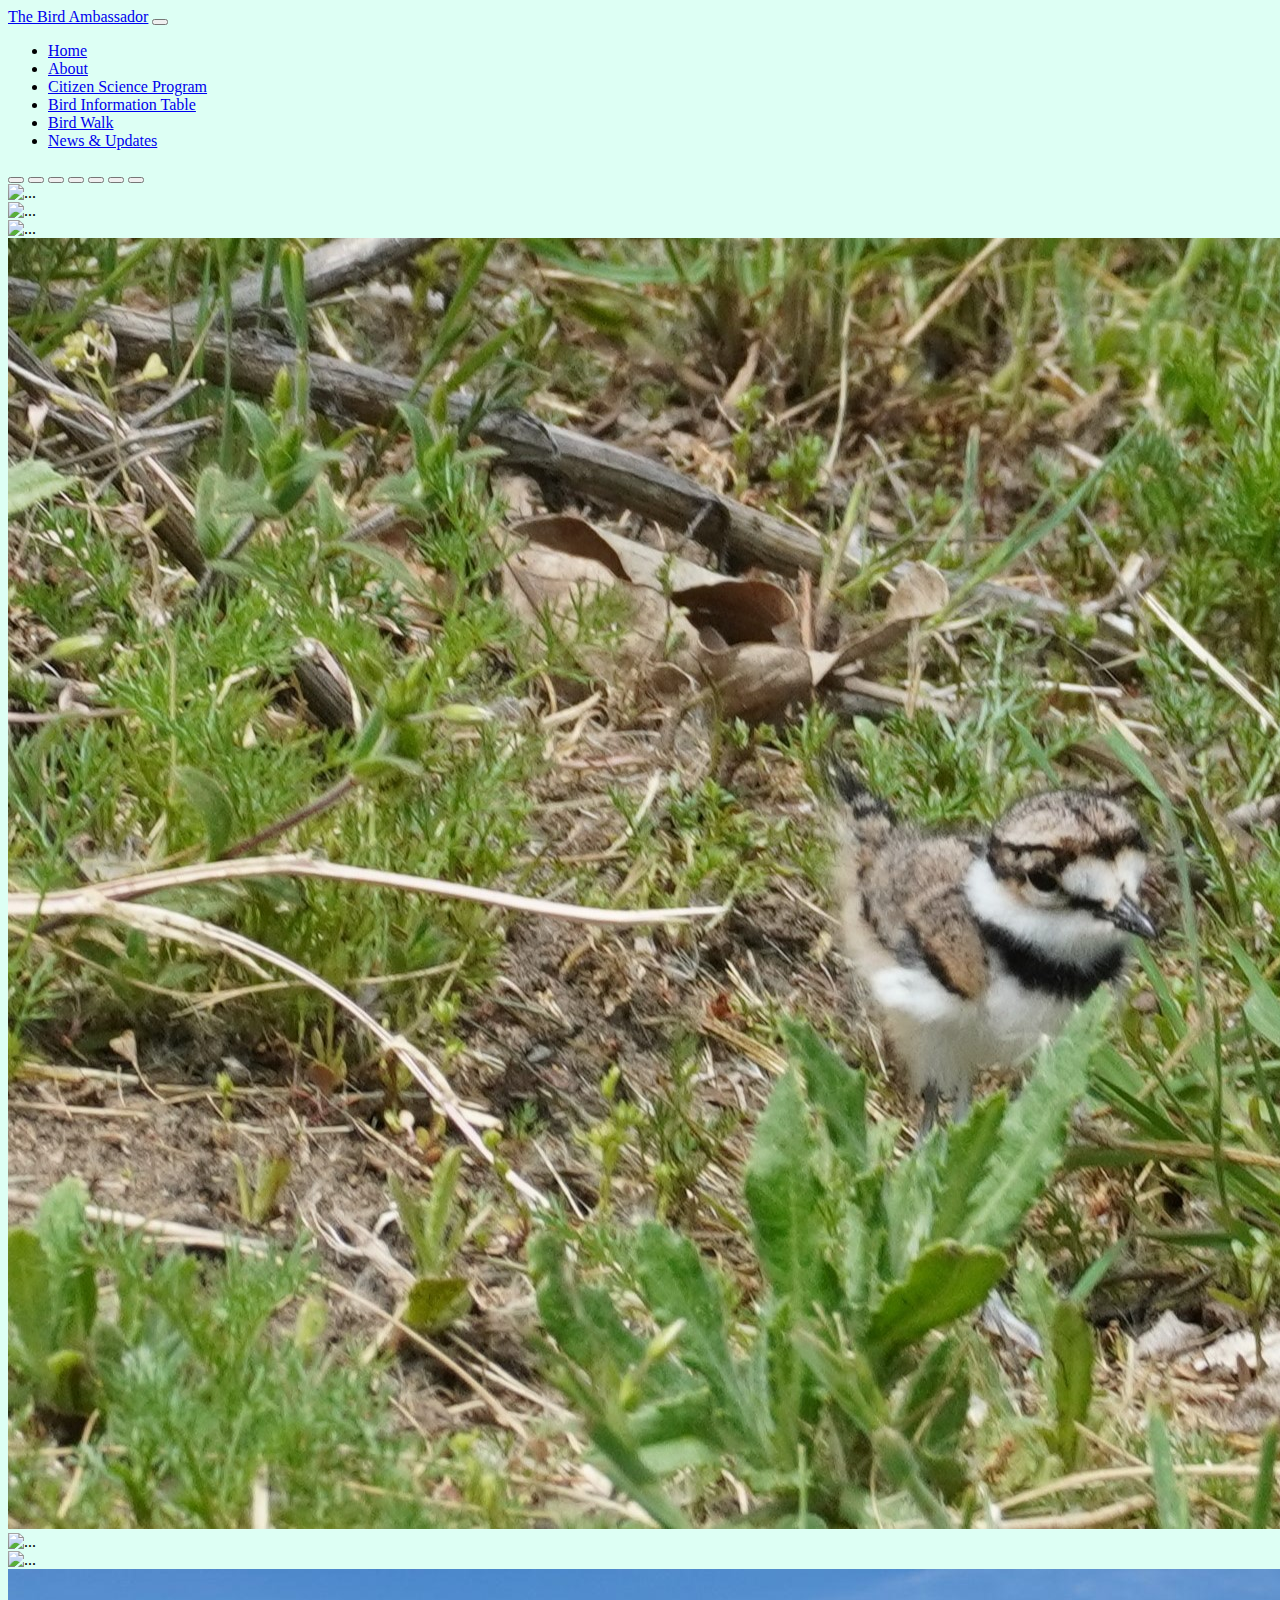
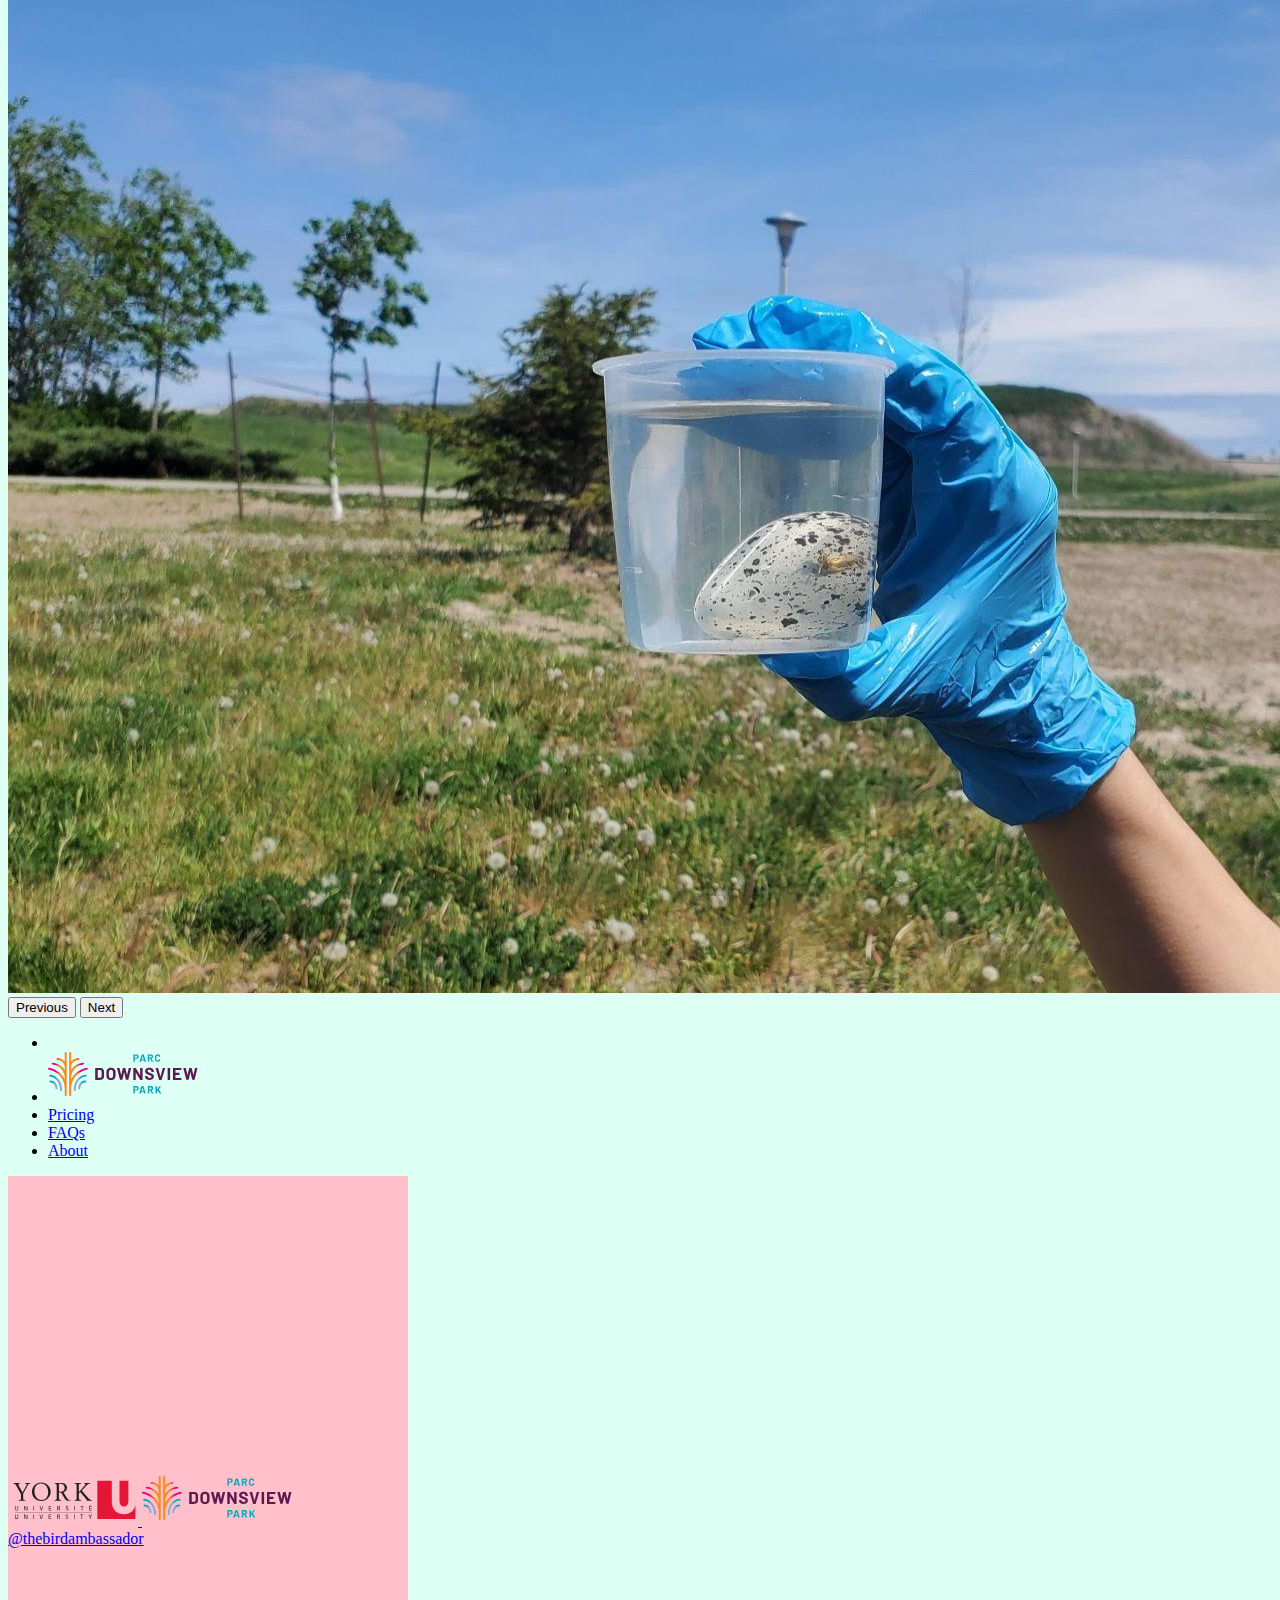
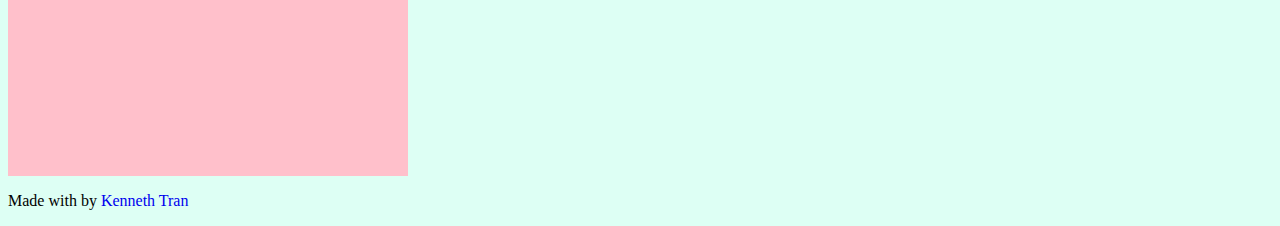
==== index.html @ c9426b11 "Center instagram link in footer" ====
<!DOCTYPE html>
<html lang="en">
  <head>
    <meta charset="UTF-8" />
    <meta http-equiv="X-UA-Compatible" content="IE=edge" />
    <meta name="viewport" content="width=device-width, initial-scale=1.0" />
    <title>Bird Ambassador</title>

    <!-- Bootstrap CSS only -->
    <link
      href="https://cdn.jsdelivr.net/npm/bootstrap@5.2.0/dist/css/bootstrap.min.css"
      rel="stylesheet"
      integrity="sha384-gH2yIJqKdNHPEq0n4Mqa/HGKIhSkIHeL5AyhkYV8i59U5AR6csBvApHHNl/vI1Bx"
      crossorigin="anonymous"
    />

    <!-- Font Awesome Icons -->
    <link
      rel="stylesheet"
      href="https://cdnjs.cloudflare.com/ajax/libs/font-awesome/6.1.2/css/all.min.css"
      integrity="sha512-1sCRPdkRXhBV2PBLUdRb4tMg1w2YPf37qatUFeS7zlBy7jJI8Lf4VHwWfZZfpXtYSLy85pkm9GaYVYMfw5BC1A=="
      crossorigin="anonymous"
      referrerpolicy="no-referrer"
    />

    <!-- CSS -->
    <link rel="stylesheet" href="styles.css" />
  </head>
  <body>
    <!------------>
    <!-- Navbar -->
    <!------------>
    <header class="header-container">
      <nav class="navbar navbar-expand-lg bg-light">
        <div class="container-fluid">
          <a class="navbar-brand" href="#">The Bird Ambassador</a>
          <button
            class="navbar-toggler"
            type="button"
            data-bs-toggle="collapse"
            data-bs-target="#navbarNav"
            aria-controls="navbarNav"
            aria-expanded="false"
            aria-label="Toggle navigation"
          >
            <span class="navbar-toggler-icon"></span>
          </button>
          <div class="collapse navbar-collapse" id="navbarNav">
            <ul class="navbar-nav">
              <li class="nav-item">
                <a class="nav-link active" aria-current="page" href="#">Home</a>
              </li>
              <li class="nav-item">
                <a class="nav-link" href="#">About</a>
              </li>
              <li class="nav-item">
                <a class="nav-link" href="#">Citizen Science Program</a>
              </li>
              <li class="nav-item">
                <a class="nav-link" href="#">Bird Information Table</a>
              </li>
              <li class="nav-item">
                <a class="nav-link" href="#">Bird Walk</a>
              </li>
              <li class="nav-item">
                <a class="nav-link" href="#">News & Updates</a>
              </li>
            </ul>
          </div>
        </div>
      </nav>
    </header>

    <!-------------->
    <!-- Carousel -->
    <!-------------->
    <div class="container carousel-container">
      <div id="carouselIndicators" class="carousel slide" data-bs-ride="true">
        <!-- Carousel Indicators -->
        <div class="carousel-indicators">
          <button
            type="button"
            data-bs-target="#carouselIndicators"
            data-bs-slide-to="0"
            class="active"
            aria-current="true"
            aria-label="Slide 1"
          ></button>
          <button
            type="button"
            data-bs-target="#carouselIndicators"
            data-bs-slide-to="1"
            aria-label="Slide 2"
          ></button>
          <button
            type="button"
            data-bs-target="#carouselIndicators"
            data-bs-slide-to="2"
            aria-label="Slide 3"
          ></button>
          <button
            type="button"
            data-bs-target="#carouselIndicators"
            data-bs-slide-to="3"
            aria-label="Slide 4"
          ></button>
          <button
            type="button"
            data-bs-target="#carouselIndicators"
            data-bs-slide-to="4"
            aria-label="Slide 5"
          ></button>
          <button
            type="button"
            data-bs-target="#carouselIndicators"
            data-bs-slide-to="5"
            aria-label="Slide 6"
          ></button>
          <button
            type="button"
            data-bs-target="#carouselIndicators"
            data-bs-slide-to="6"
            aria-label="Slide 7"
          ></button>
        </div>

        <div class="container carousel-inner">
          <!-- First item & active item on page load -->
          <div class="carousel-item active">
            <img
              src="imgs/killdeer_defending_nest_2.JPG"
              class="d-block w-100"
              alt="..."
            />
          </div>

          <!-- Other carousel items -->
          <div class="carousel-item">
            <img
              src="imgs/killdeer_close_up.JPG"
              class="d-block w-100"
              alt="..."
            />
          </div>

          <div class="carousel-item">
            <img
              src="imgs/killdeer_incubating_in_nest.JPG"
              class="d-block w-100"
              alt="..."
            />
          </div>

          <div class="carousel-item">
            <img
              src="imgs/killdeer_chick.JPG"
              class="d-block w-100"
              alt="..."
            />
          </div>

          <div class="carousel-item">
            <img
              src="imgs/killdeer_nest_four_eggs.JPG"
              class="d-block w-100"
              alt="..."
            />
          </div>

          <div class="carousel-item">
            <img
              src="imgs/killdeer_nest_three_eggs.JPG"
              class="d-block w-100"
              alt="..."
            />
          </div>

          <div class="carousel-item">
            <img
              src="imgs/killdeer_egg_float.JPG"
              class="d-block w-100"
              alt="..."
            />
          </div>
        </div>

        <!-- Button for previous item in carousel -->
        <button
          class="carousel-control-prev"
          type="button"
          data-bs-target="#carouselIndicators"
          data-bs-slide="prev"
        >
          <span class="carousel-control-prev-icon" aria-hidden="true"></span>
          <span class="visually-hidden">Previous</span>
        </button>

        <!-- Button for previous item in carousel -->
        <button
          class="carousel-control-next"
          type="button"
          data-bs-target="#carouselIndicators"
          data-bs-slide="next"
        >
          <span class="carousel-control-next-icon" aria-hidden="true"></span>
          <span class="visually-hidden">Next</span>
        </button>
      </div>
    </div>

    <!------------>
    <!-- Footer -->
    <!------------>
    <footer class="py-3 my-4">
      <div class="row">
        <ul class="nav justify-content-center border-bottom pb-3 mb-3">
          <li class="nav-item">
            <a href="#" class="nav-link px-2 text-muted"
              ><i class="fa-brands fa-instagram"></i
            ></a>
          </li>
          <li class="nav-item">
            <a href="#" class="nav-link px-2 text-muted">
              <img src="imgs/downsview_park_logo.svg" alt="" />
            </a>
          </li>
          <li class="nav-item">
            <a href="#" class="nav-link px-2 text-muted">Pricing</a>
          </li>
          <li class="nav-item">
            <a href="#" class="nav-link px-2 text-muted">FAQs</a>
          </li>
          <li class="nav-item">
            <a href="#" class="nav-link px-2 text-muted">About</a>
          </li>
        </ul>
      </div>

      <div class="row justify-content-around py-3 my-4">
        <!-- Contact Form -->
        <div style="height: 300px; width: 400px; background-color: pink"></div>

        <!-- Footer Information -->
        <div style="height: 300px; width: 400px; background-color: pink">
          <!-- Logos -->
          <div class="row justify-content-around py-2 my-2">
            <!-- York University logo -->
            <a href="#" class="york-logo text-muted">
              <img src="imgs/Logo_York_University.svg" alt="" />
            </a>

            <!-- Downsview Park logo -->
            <a href="#" class="downsview-park-logo text-muted">
              <img src="imgs/downsview_park_logo.svg" alt="" />
            </a>
          </div>

          <!-- Instagram information -->
          <div class="row">
            <div class="text-center">
              <a href="#" class="text-muted"
                ><i class="fa-brands fa-instagram"></i> @thebirdambassador</a
              >
            </div>
          </div>
        </div>
      </div>
      <!-- Made by information in footer -->
      <div class="row justify-content-center py-3 my-4">
        <p class="text-center text-muted">
          Made with <i class="fa-solid fa-heart"></i> by
          <a class="made-by text-muted" href="https://github.com/tran-kenneth"
            ><i class="fa-brands fa-github"></i> Kenneth Tran</a
          >
        </p>
      </div>
    </footer>

    <!--------------------------------------------->
    <!-- Bootstrap JavaScript Bundle with Popper -->
    <!--------------------------------------------->
    <script
      src="https://cdn.jsdelivr.net/npm/bootstrap@5.2.0/dist/js/bootstrap.bundle.min.js"
      integrity="sha384-A3rJD856KowSb7dwlZdYEkO39Gagi7vIsF0jrRAoQmDKKtQBHUuLZ9AsSv4jD4Xa"
      crossorigin="anonymous"
    ></script>
  </body>
</html>
---- styles.css ----
/*.carousel-container {
  width: 900px;
}*/

/*.carousel-item {
  width: 900px;
  height: 600px;
}*/

body {
  background-color: rgb(221, 255, 244);
}
.york-logo {
  width: 150px;
}

.downsview-park-logo {
  width: 170px;
}

.made-by {
  text-decoration: none;
}
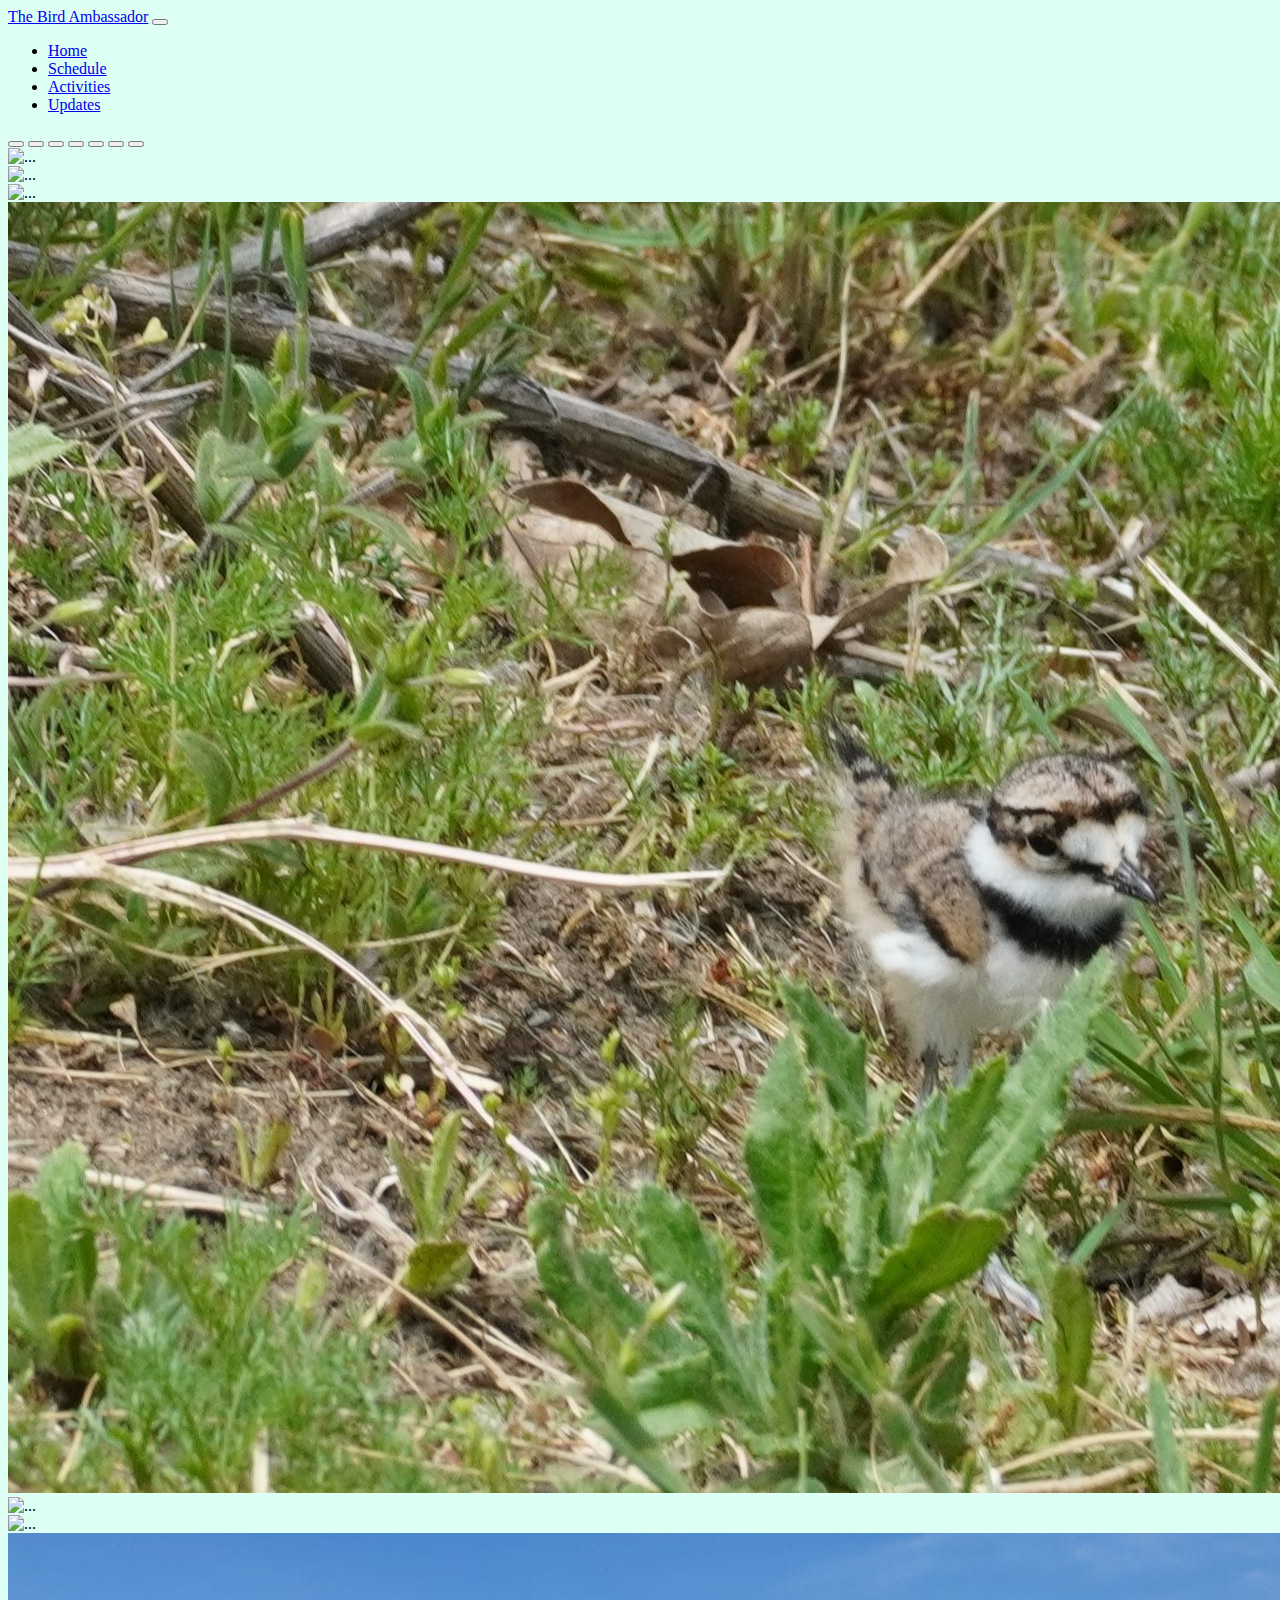
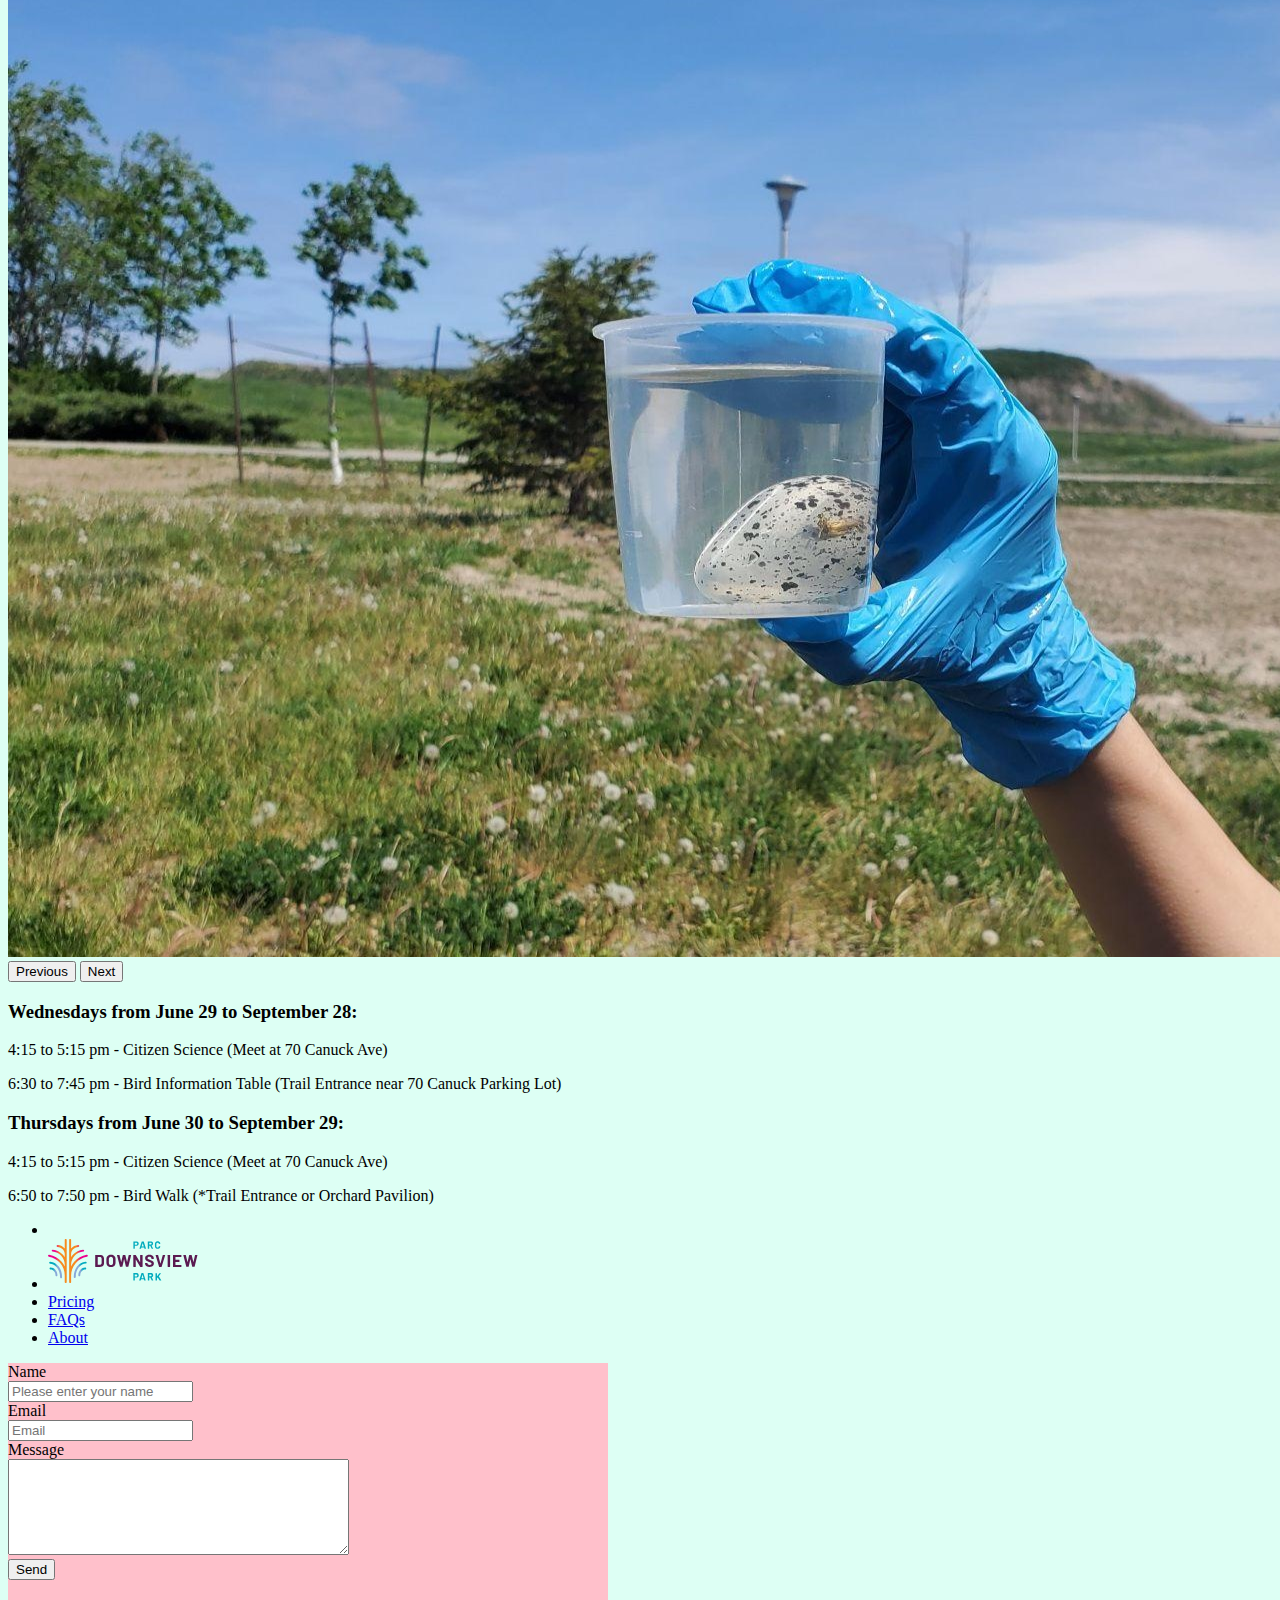
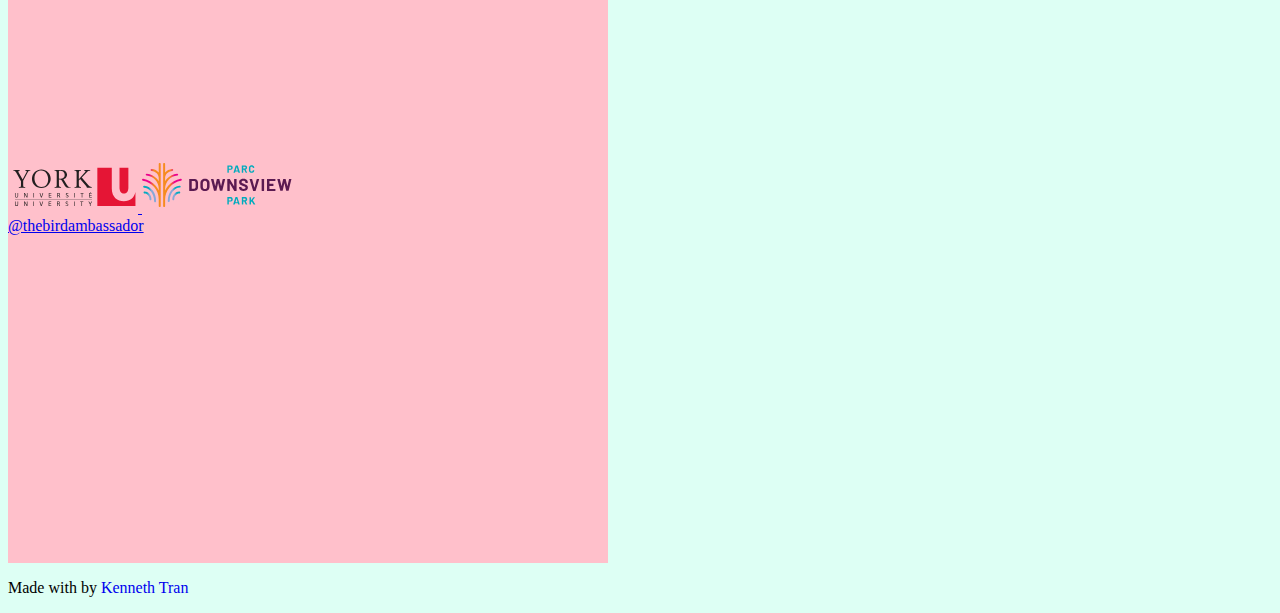
==== commit 8d0e5dcc: "Add schedule section content" ====
--- a/index.html
+++ b/index.html
@@ -26,7 +26,7 @@
     <!-- CSS -->
     <link rel="stylesheet" href="styles.css" />
   </head>
-  <body>
+  <body class="container-fluid">
     <!------------>
     <!-- Navbar -->
     <!------------>
@@ -51,19 +51,13 @@
                 <a class="nav-link active" aria-current="page" href="#">Home</a>
               </li>
               <li class="nav-item">
-                <a class="nav-link" href="#">About</a>
+                <a class="nav-link" href="#">Schedule</a>
               </li>
               <li class="nav-item">
-                <a class="nav-link" href="#">Citizen Science Program</a>
+                <a class="nav-link" href="#">Activities</a>
               </li>
               <li class="nav-item">
-                <a class="nav-link" href="#">Bird Information Table</a>
-              </li>
-              <li class="nav-item">
-                <a class="nav-link" href="#">Bird Walk</a>
-              </li>
-              <li class="nav-item">
-                <a class="nav-link" href="#">News & Updates</a>
+                <a class="nav-link" href="#">Updates</a>
               </li>
             </ul>
           </div>
@@ -208,6 +202,27 @@
       </div>
     </div>
 
+    <!-------------->
+    <!-- Schedule -->
+    <!-------------->
+    <div class="container">
+      <h3>Wednesdays from June 29 to September 28:</h3>
+      <p>4:15 to 5:15 pm - Citizen Science (Meet at 70 Canuck Ave)</p>
+      <p>
+        6:30 to 7:45 pm - Bird Information Table (Trail Entrance near 70 Canuck
+        Parking Lot)
+      </p>
+
+      <h3>Thursdays from June 30 to September 29:</h3>
+      <p>4:15 to 5:15 pm - Citizen Science (Meet at 70 Canuck Ave)</p>
+      <p>6:50 to 7:50 pm - Bird Walk (*Trail Entrance or Orchard Pavilion)</p>
+    </div>
+
+    <!---------------->
+    <!-- Activities -->
+    <!---------------->
+    <div class="container"></div>
+
     <!------------>
     <!-- Footer -->
     <!------------>
@@ -238,10 +253,62 @@
 
       <div class="row justify-content-around py-3 my-4">
         <!-- Contact Form -->
-        <div style="height: 300px; width: 400px; background-color: pink"></div>
+        <div style="height: 400px; width: 600px; background-color: pink">
+          <div class="container row justify-content-around py-2 my-2">
+            <form
+              method="post"
+              action="https://forms.un-static.com/forms/YOUR_ENDPOINT_REFERENCE"
+            >
+              <div class="form-group row">
+                <label for="inputName" class="col-sm-2 col-form-label"
+                  >Name</label
+                >
+                <div class="col-sm-10">
+                  <input
+                    type="text"
+                    class="form-control"
+                    id="inputName"
+                    placeholder="Please enter your name"
+                  />
+                </div>
+              </div>
+              <div class="form-group row">
+                <label for="inputEmail" class="col-sm-2 col-form-label"
+                  >Email</label
+                >
+                <div class="col-sm-10">
+                  <input
+                    type="email"
+                    class="form-control"
+                    id="inputEmail"
+                    placeholder="Email"
+                  />
+                </div>
+              </div>
+              <div class="form-group row">
+                <label for="inputMessage" class="col-sm-2 col-form-label"
+                  >Message</label
+                >
+                <div class="col-sm-10">
+                  <textarea
+                    name="inputMessage"
+                    cols="40"
+                    rows="6"
+                    class="form-control"
+                  ></textarea>
+                </div>
+              </div>
+              <div class="form-group row">
+                <div class="col-sm-10">
+                  <button type="submit" class="btn btn-primary">Send</button>
+                </div>
+              </div>
+            </form>
+          </div>
+        </div>
 
         <!-- Footer Information -->
-        <div style="height: 300px; width: 400px; background-color: pink">
+        <div style="height: 400px; width: 600px; background-color: pink">
           <!-- Logos -->
           <div class="row justify-content-around py-2 my-2">
             <!-- York University logo -->
--- a/styles.css
+++ b/styles.css
@@ -1,3 +1,16 @@
+/*Color Palettes
+*/
+
+.set1 {
+  color: #a4243b #d8c99b #d8973c #bd632f #273e47;
+}
+.set2 {
+  color: #002400 #273b09 #58641d #7b904b #dbd2e0;
+}
+.set3 {
+  color: #585123 #eec170 #f2a65a #f58549 #772f1a;
+}
+
 /*.carousel-container {
   width: 900px;
 }*/
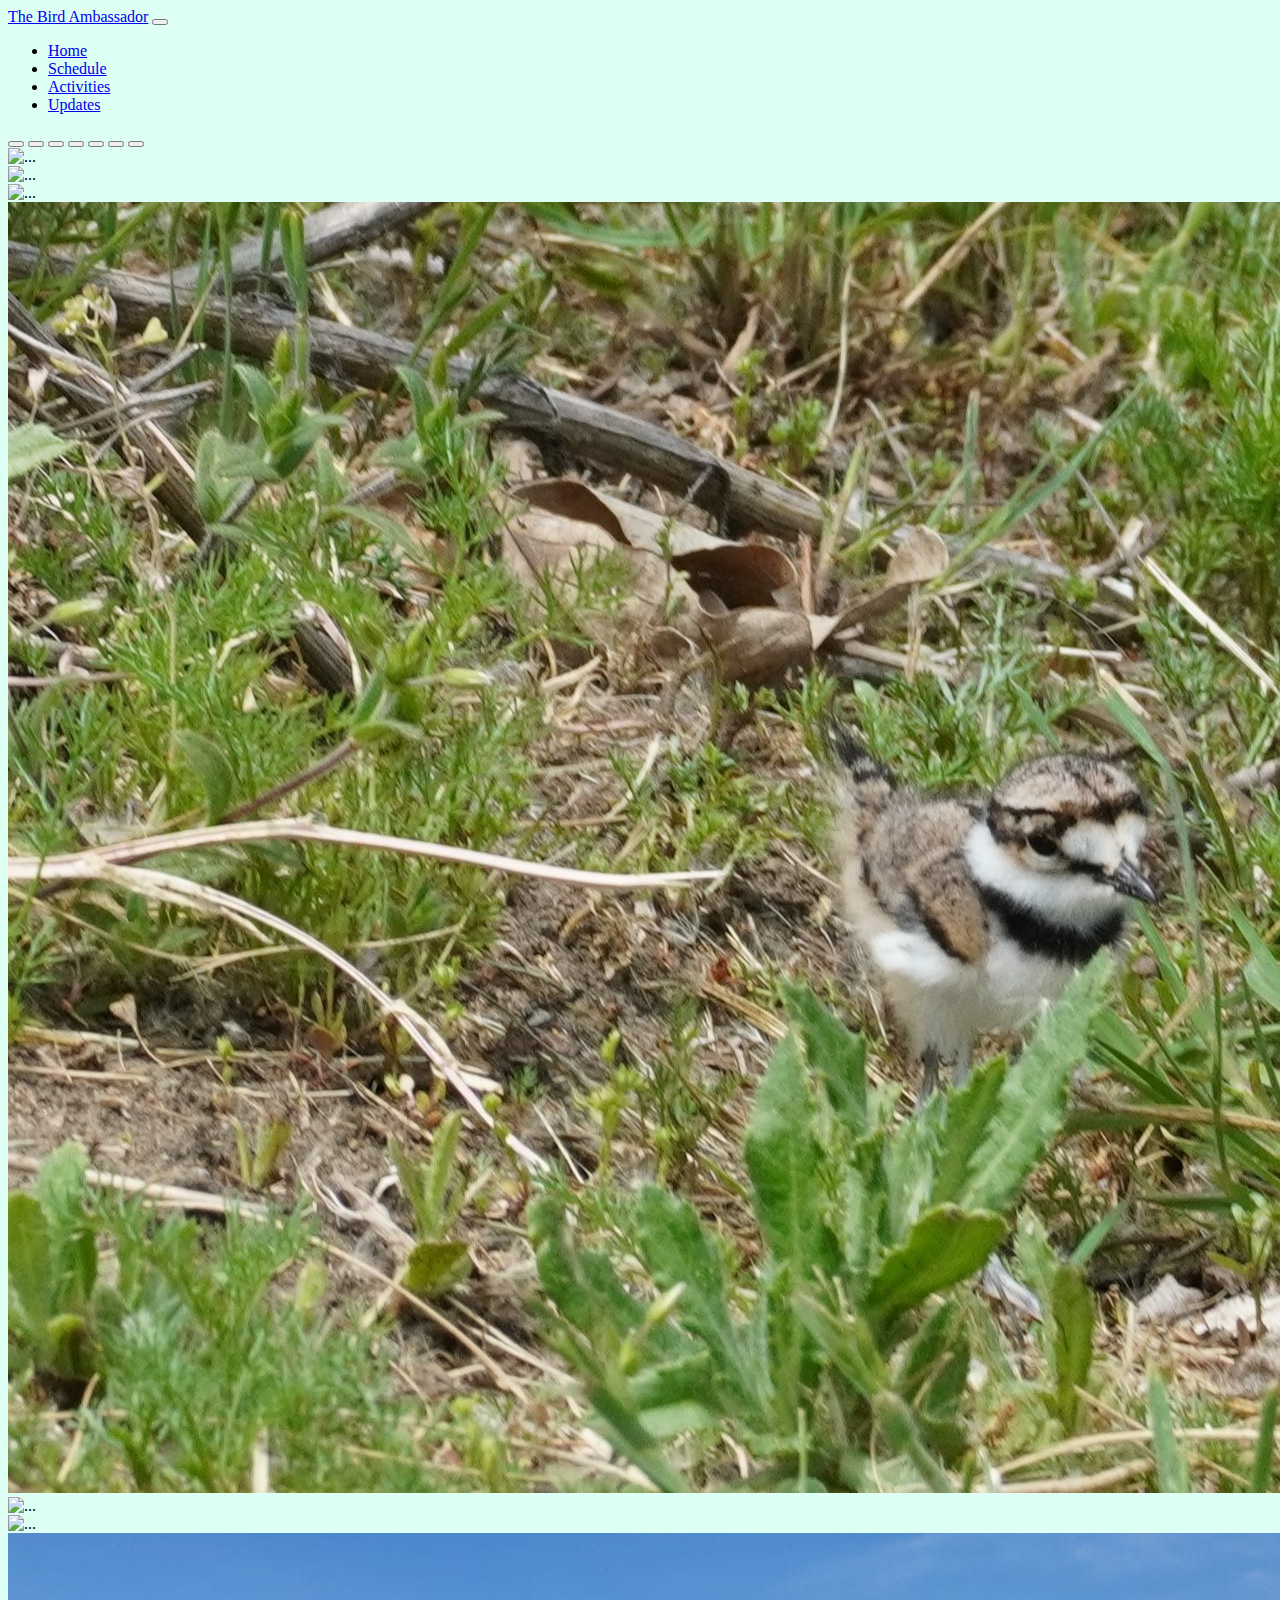
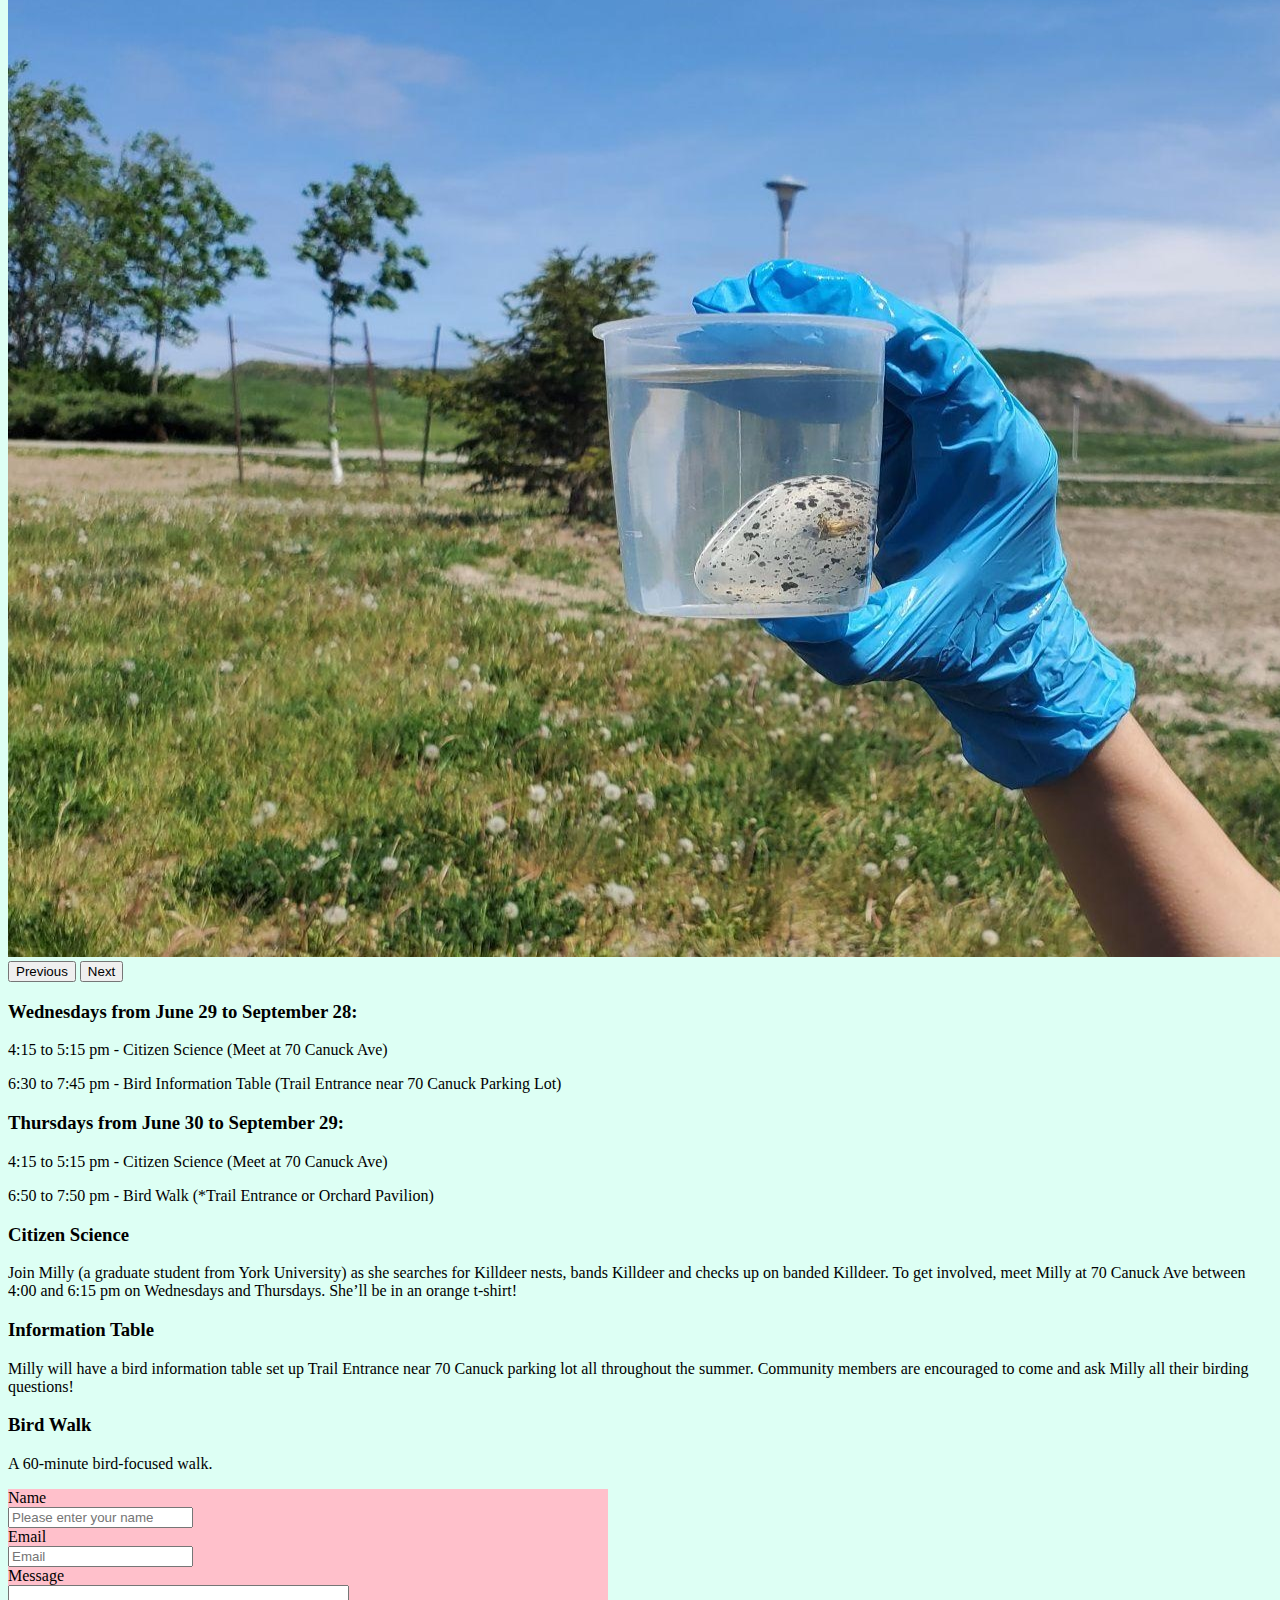
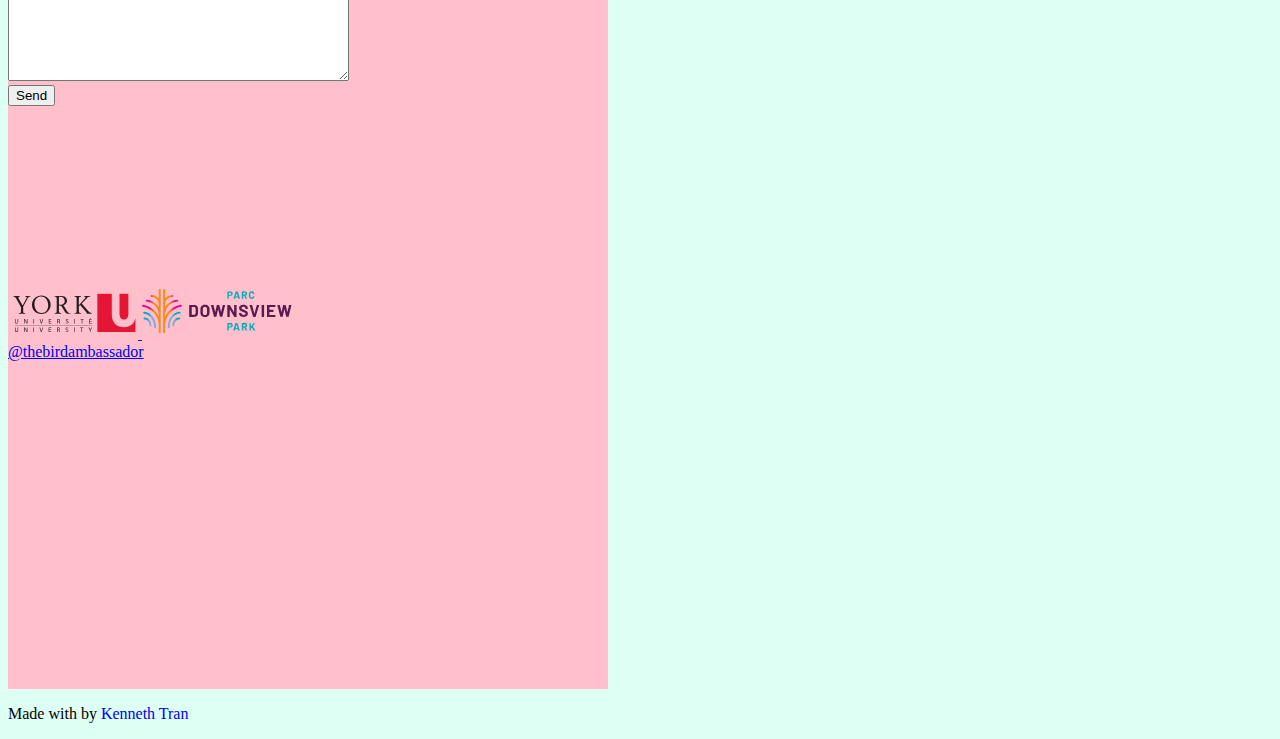
==== commit 1396dd43: "Add activity details section and remove unnecessary footer links" ====
--- a/index.html
+++ b/index.html
@@ -221,36 +221,28 @@
     <!---------------->
     <!-- Activities -->
     <!---------------->
-    <div class="container"></div>
+    <div class="container">
+      <h3>Citizen Science</h3>
+      <p>
+        Join Milly (a graduate student from York University) as she searches for
+        Killdeer nests, bands Killdeer and checks up on banded Killdeer. To get
+        involved, meet Milly at 70 Canuck Ave between 4:00 and 6:15 pm on
+        Wednesdays and Thursdays. She’ll be in an orange t-shirt!
+      </p>
+      <h3>Information Table</h3>
+      <p>
+        Milly will have a bird information table set up Trail Entrance near 70
+        Canuck parking lot all throughout the summer. Community members are
+        encouraged to come and ask Milly all their birding questions!
+      </p>
+      <h3>Bird Walk</h3>
+      <p>A 60-minute bird-focused walk.</p>
+    </div>
 
     <!------------>
     <!-- Footer -->
     <!------------>
     <footer class="py-3 my-4">
-      <div class="row">
-        <ul class="nav justify-content-center border-bottom pb-3 mb-3">
-          <li class="nav-item">
-            <a href="#" class="nav-link px-2 text-muted"
-              ><i class="fa-brands fa-instagram"></i
-            ></a>
-          </li>
-          <li class="nav-item">
-            <a href="#" class="nav-link px-2 text-muted">
-              <img src="imgs/downsview_park_logo.svg" alt="" />
-            </a>
-          </li>
-          <li class="nav-item">
-            <a href="#" class="nav-link px-2 text-muted">Pricing</a>
-          </li>
-          <li class="nav-item">
-            <a href="#" class="nav-link px-2 text-muted">FAQs</a>
-          </li>
-          <li class="nav-item">
-            <a href="#" class="nav-link px-2 text-muted">About</a>
-          </li>
-        </ul>
-      </div>
-
       <div class="row justify-content-around py-3 my-4">
         <!-- Contact Form -->
         <div style="height: 400px; width: 600px; background-color: pink">
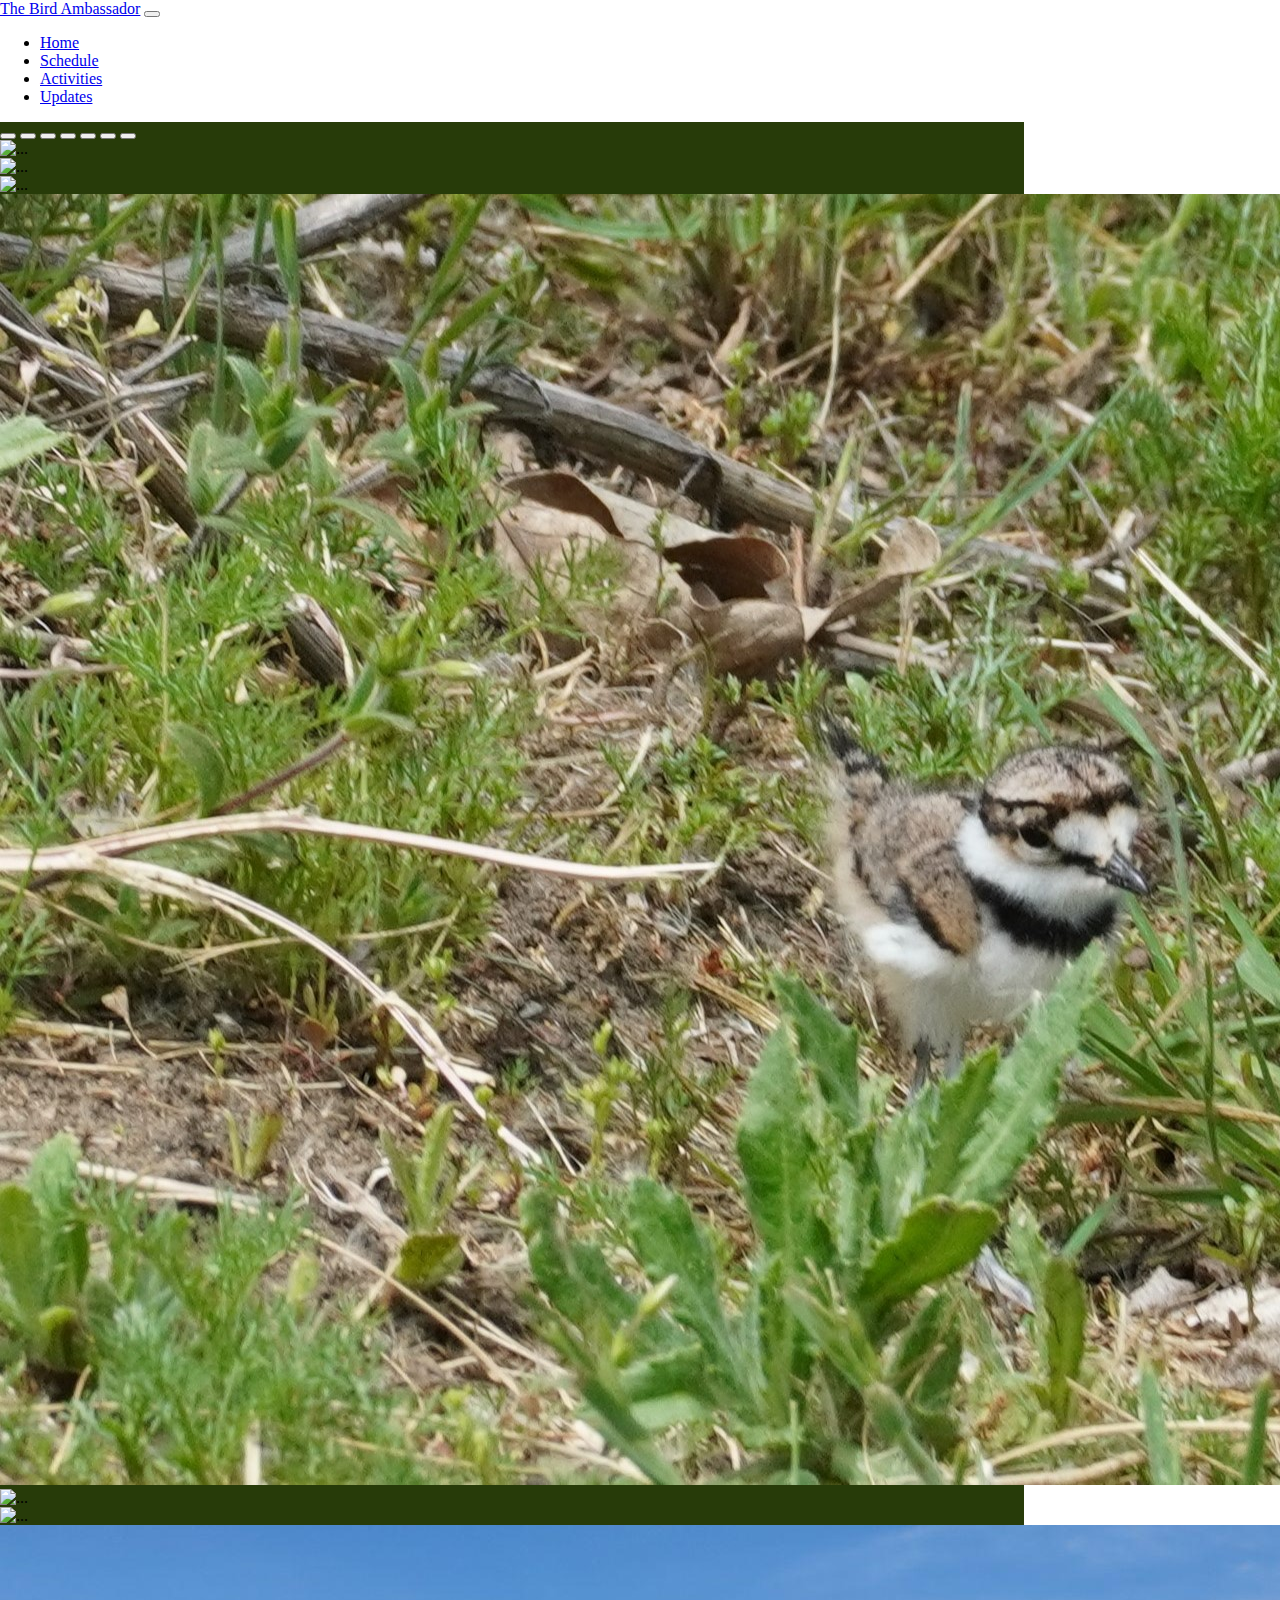
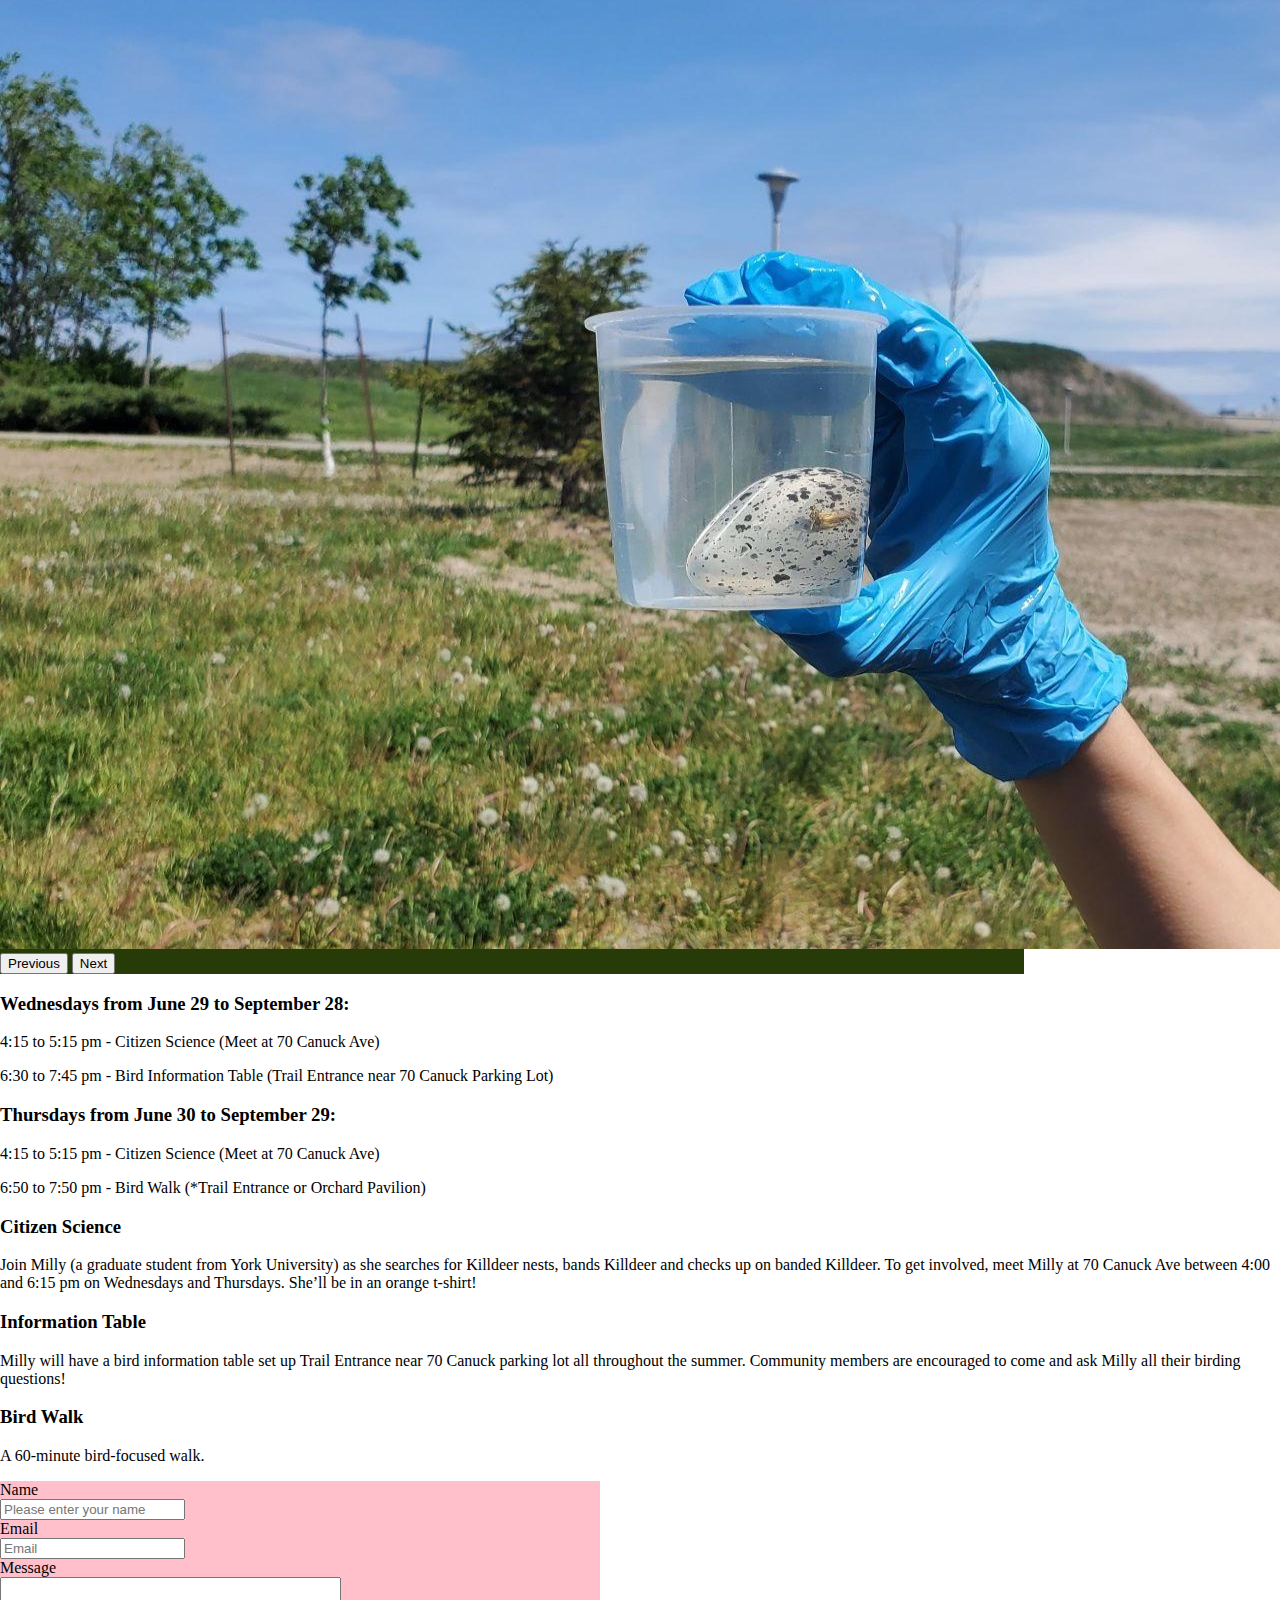
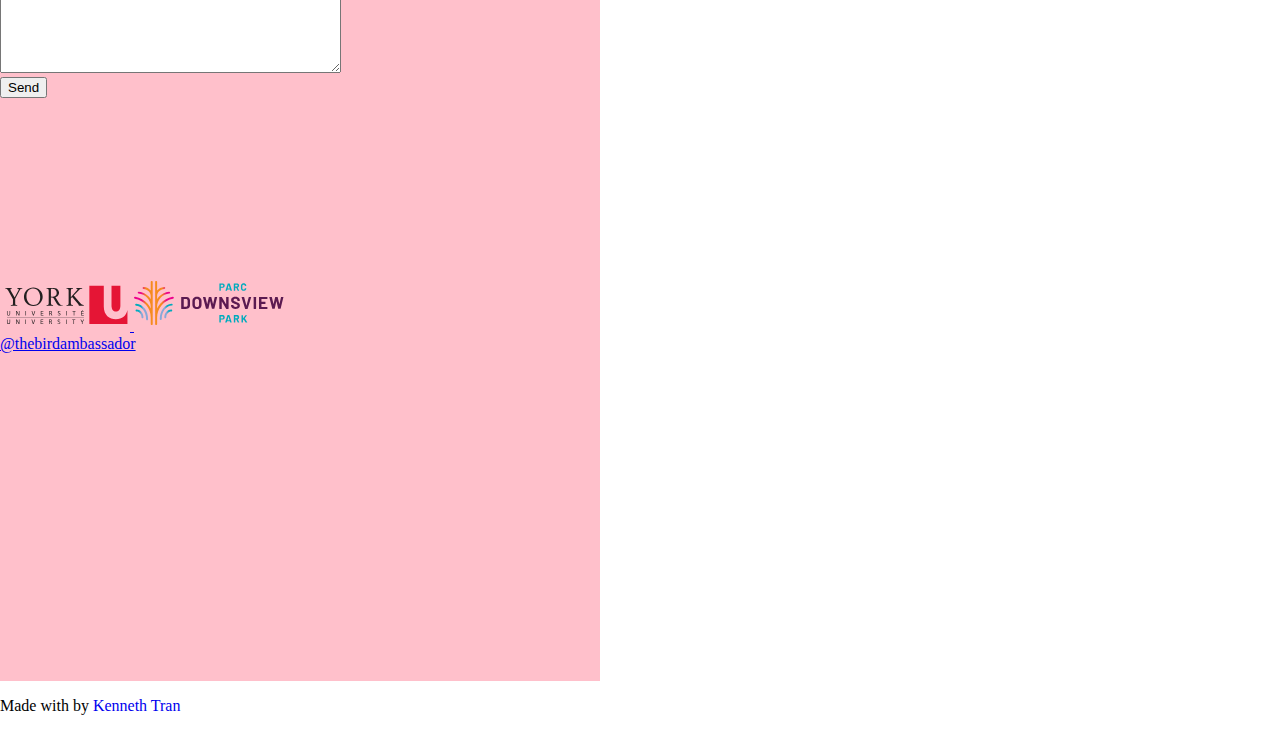
==== commit 571f882b: "Remove padding on body" ====
--- a/index.html
+++ b/index.html
@@ -68,8 +68,15 @@
     <!-------------->
     <!-- Carousel -->
     <!-------------->
-    <div class="container carousel-container">
-      <div id="carouselIndicators" class="carousel slide" data-bs-ride="true">
+    <div
+      class="container carousel-container py-2 my-2"
+      style="background-color: #273b09"
+    >
+      <div
+        id="carouselIndicators"
+        class="carousel slide carousel-fade"
+        data-bs-ride="true"
+      >
         <!-- Carousel Indicators -->
         <div class="carousel-indicators">
           <button
--- a/styles.css
+++ b/styles.css
@@ -11,18 +11,24 @@
   color: #585123 #eec170 #f2a65a #f58549 #772f1a;
 }
 
-/*.carousel-container {
-  width: 900px;
-}*/
+.carousel-container {
+  width: 80vw;
+}
+
+body {
+  padding: 0 !important;
+  margin: 0;
+}
 
 /*.carousel-item {
   width: 900px;
   height: 600px;
 }*/
 
-body {
+/*body {
   background-color: rgb(221, 255, 244);
-}
+}*/
+
 .york-logo {
   width: 150px;
 }
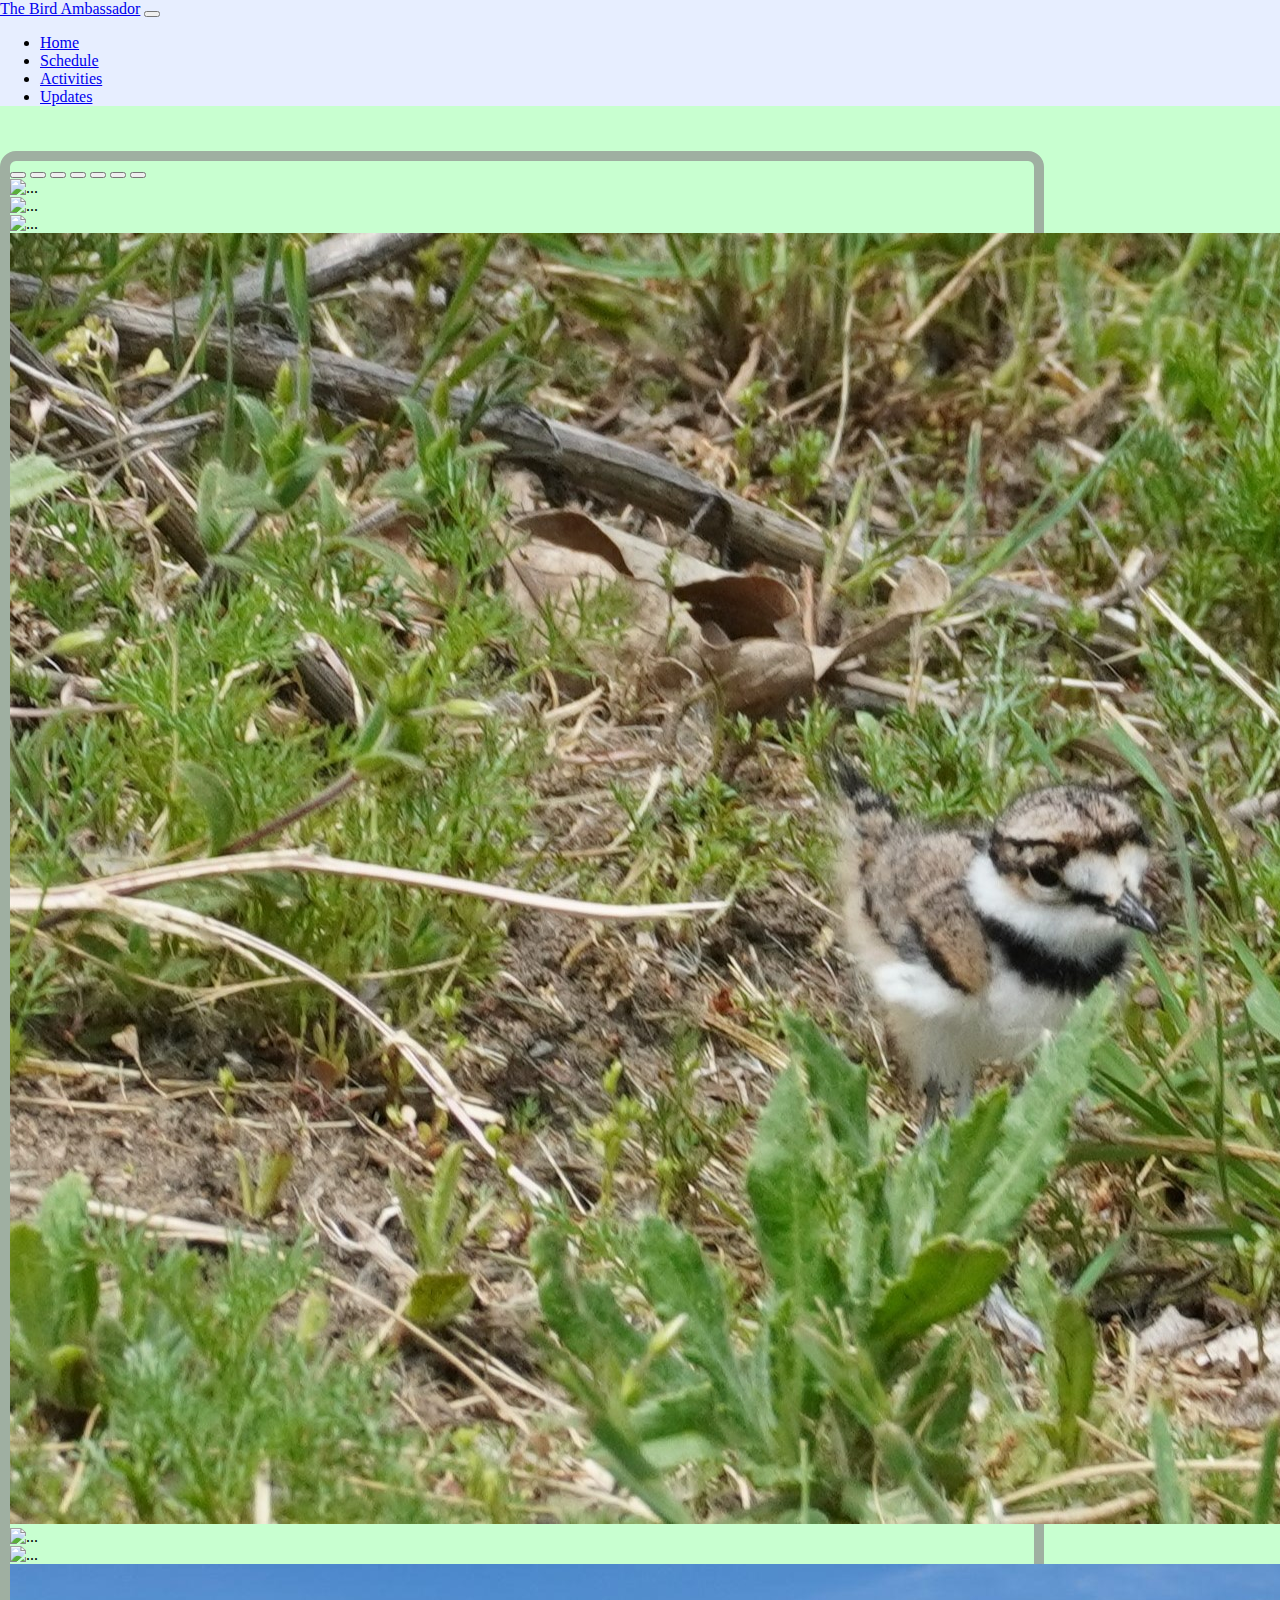
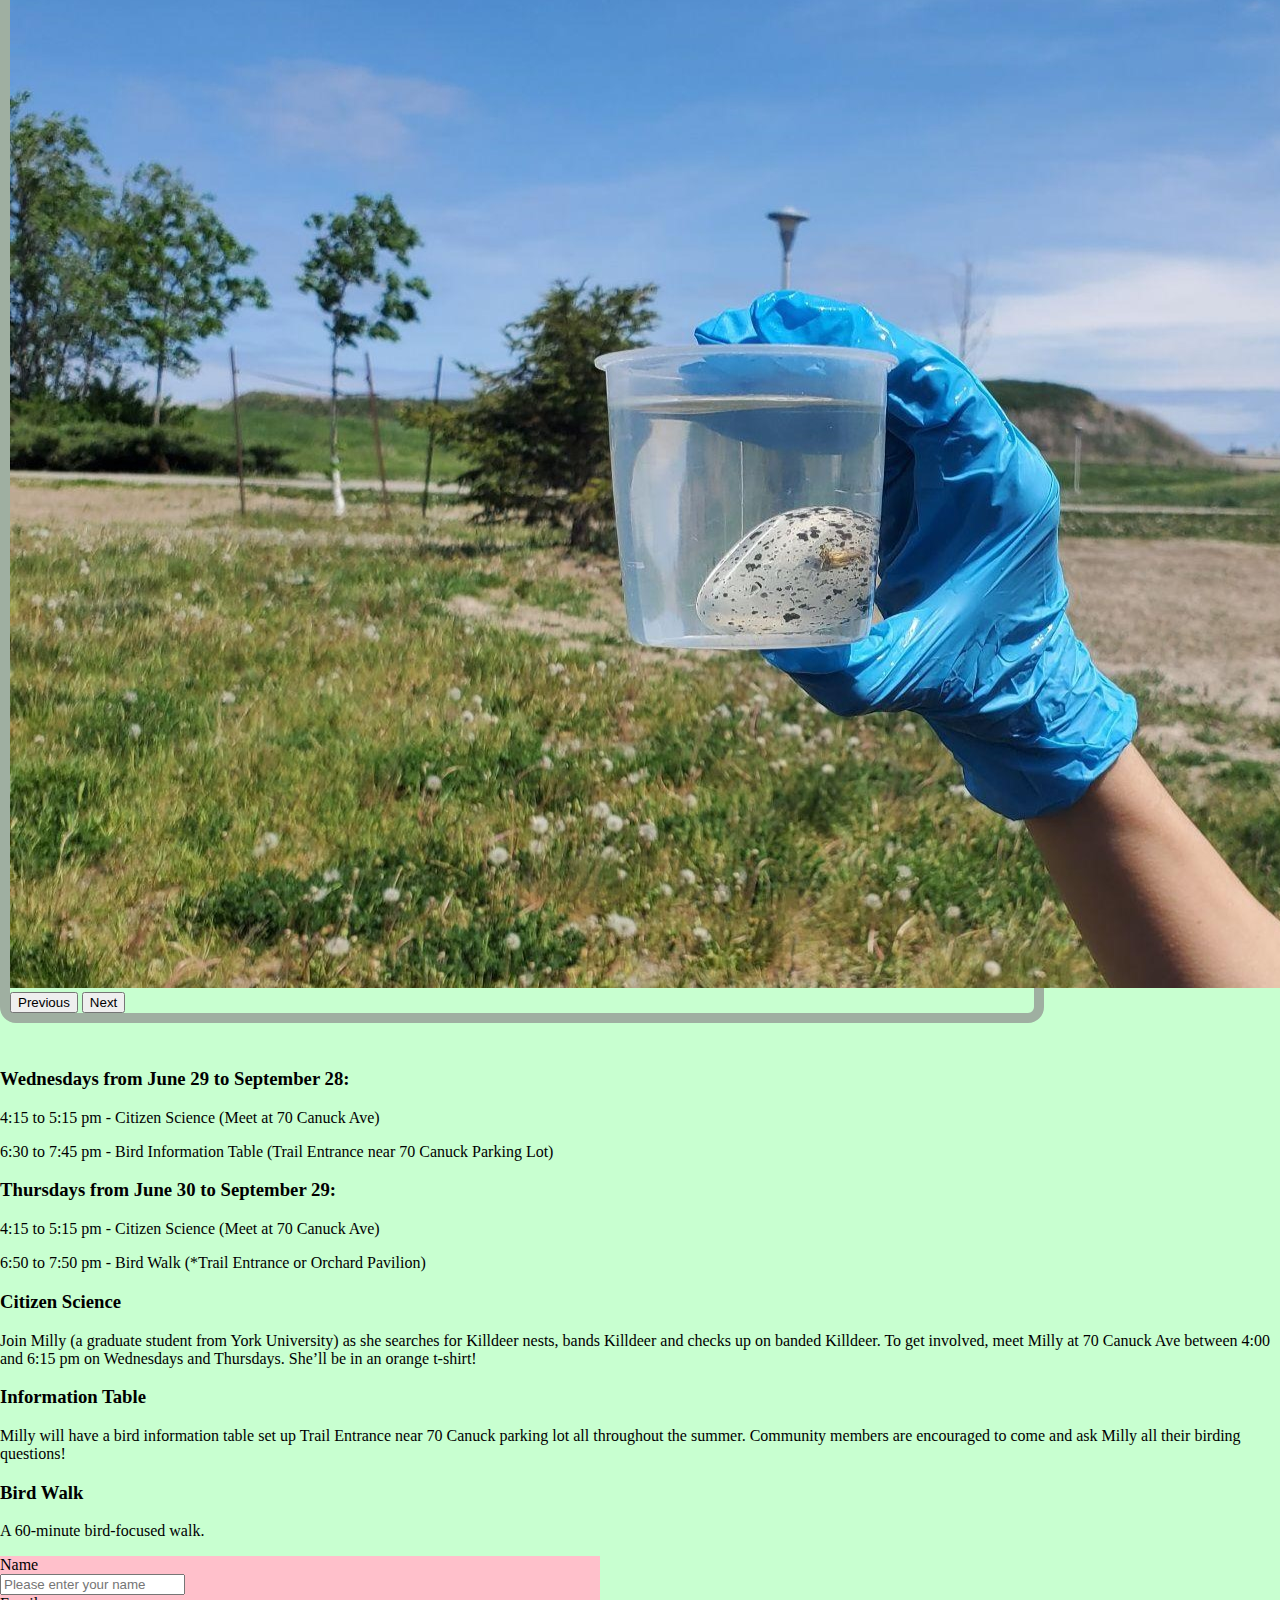
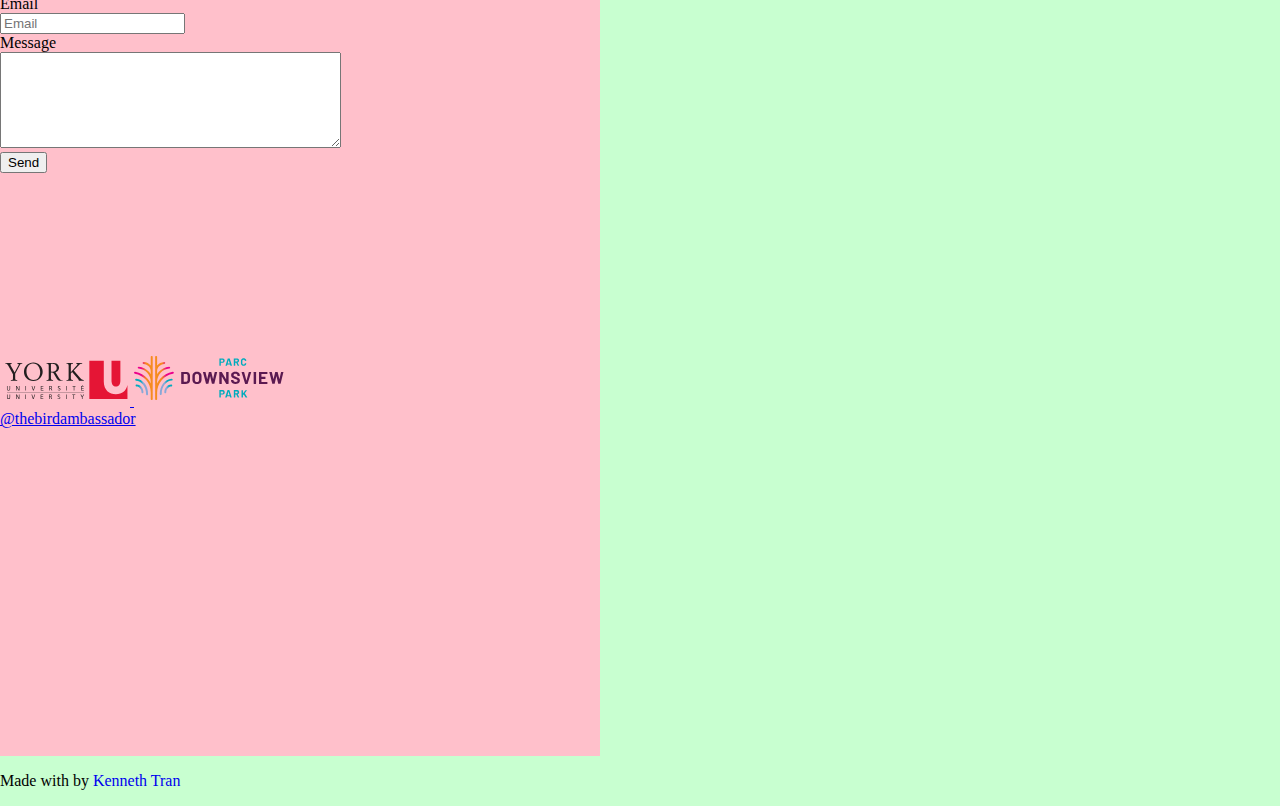
==== commit a4579b94: "Adjust spacing and color palettes" ====
--- a/index.html
+++ b/index.html
@@ -68,10 +68,7 @@
     <!-------------->
     <!-- Carousel -->
     <!-------------->
-    <div
-      class="container carousel-container py-2 my-2"
-      style="background-color: #273b09"
-    >
+    <div class="container carousel-container">
       <div
         id="carouselIndicators"
         class="carousel slide carousel-fade"
@@ -212,7 +209,7 @@
     <!-------------->
     <!-- Schedule -->
     <!-------------->
-    <div class="container">
+    <div class="container schedule">
       <h3>Wednesdays from June 29 to September 28:</h3>
       <p>4:15 to 5:15 pm - Citizen Science (Meet at 70 Canuck Ave)</p>
       <p>
@@ -228,7 +225,7 @@
     <!---------------->
     <!-- Activities -->
     <!---------------->
-    <div class="container">
+    <div class="container activities">
       <h3>Citizen Science</h3>
       <p>
         Join Milly (a graduate student from York University) as she searches for
@@ -250,7 +247,7 @@
     <!-- Footer -->
     <!------------>
     <footer class="py-3 my-4">
-      <div class="row justify-content-around py-3 my-4">
+      <div class="container d-flex justify-content-around">
         <!-- Contact Form -->
         <div style="height: 400px; width: 600px; background-color: pink">
           <div class="container row justify-content-around py-2 my-2">
@@ -332,7 +329,7 @@
         </div>
       </div>
       <!-- Made by information in footer -->
-      <div class="row justify-content-center py-3 my-4">
+      <div class="justify-content-center">
         <p class="text-center text-muted">
           Made with <i class="fa-solid fa-heart"></i> by
           <a class="made-by text-muted" href="https://github.com/tran-kenneth"
--- a/styles.css
+++ b/styles.css
@@ -11,13 +11,41 @@
   color: #585123 #eec170 #f2a65a #f58549 #772f1a;
 }
 
-.carousel-container {
-  width: 80vw;
+:root {
+  --light-green-palette: #c8ffd0;
+  --dark-green-palette: #536255;
+  --green-grey-palette: #9fafa1;
+  --light-blue-palette: #e7eeff;
+  --blue-palette: #aeb6f0;
 }
 
 body {
   padding: 0 !important;
   margin: 0;
+  background-color: var(--light-green-palette);
+}
+
+.navbar {
+  background-color: var(--light-blue-palette) !important;
+}
+
+.carousel-container {
+  padding: 0 !important;
+  margin-top: 5vh;
+  margin-bottom: 5vh;
+  width: 80vw;
+  border: 10px solid var(--green-grey-palette);
+  border-radius: 16px;
+}
+
+.carousel-inner {
+  padding: 0 !important;
+  border-radius: 6px;
+}
+
+.schedule,
+.activities {
+  padding: 0;
 }
 
 /*.carousel-item {
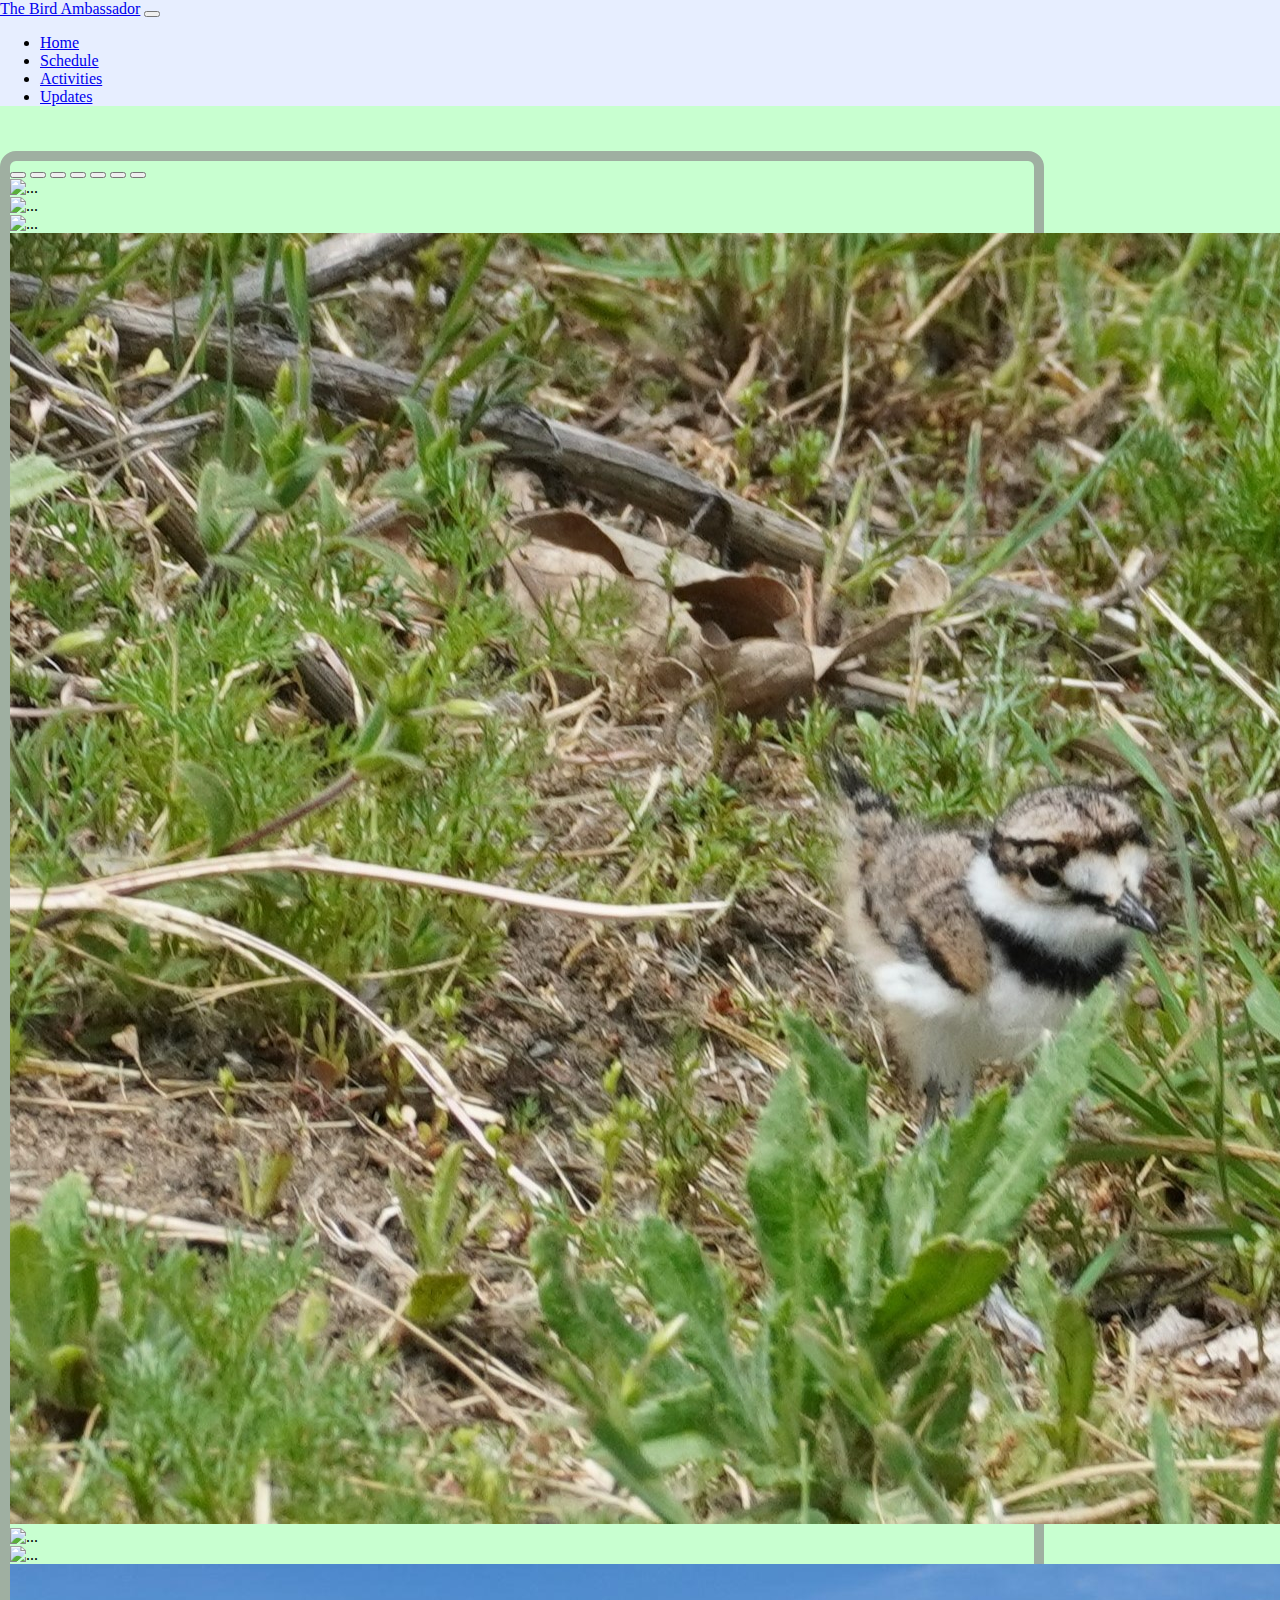
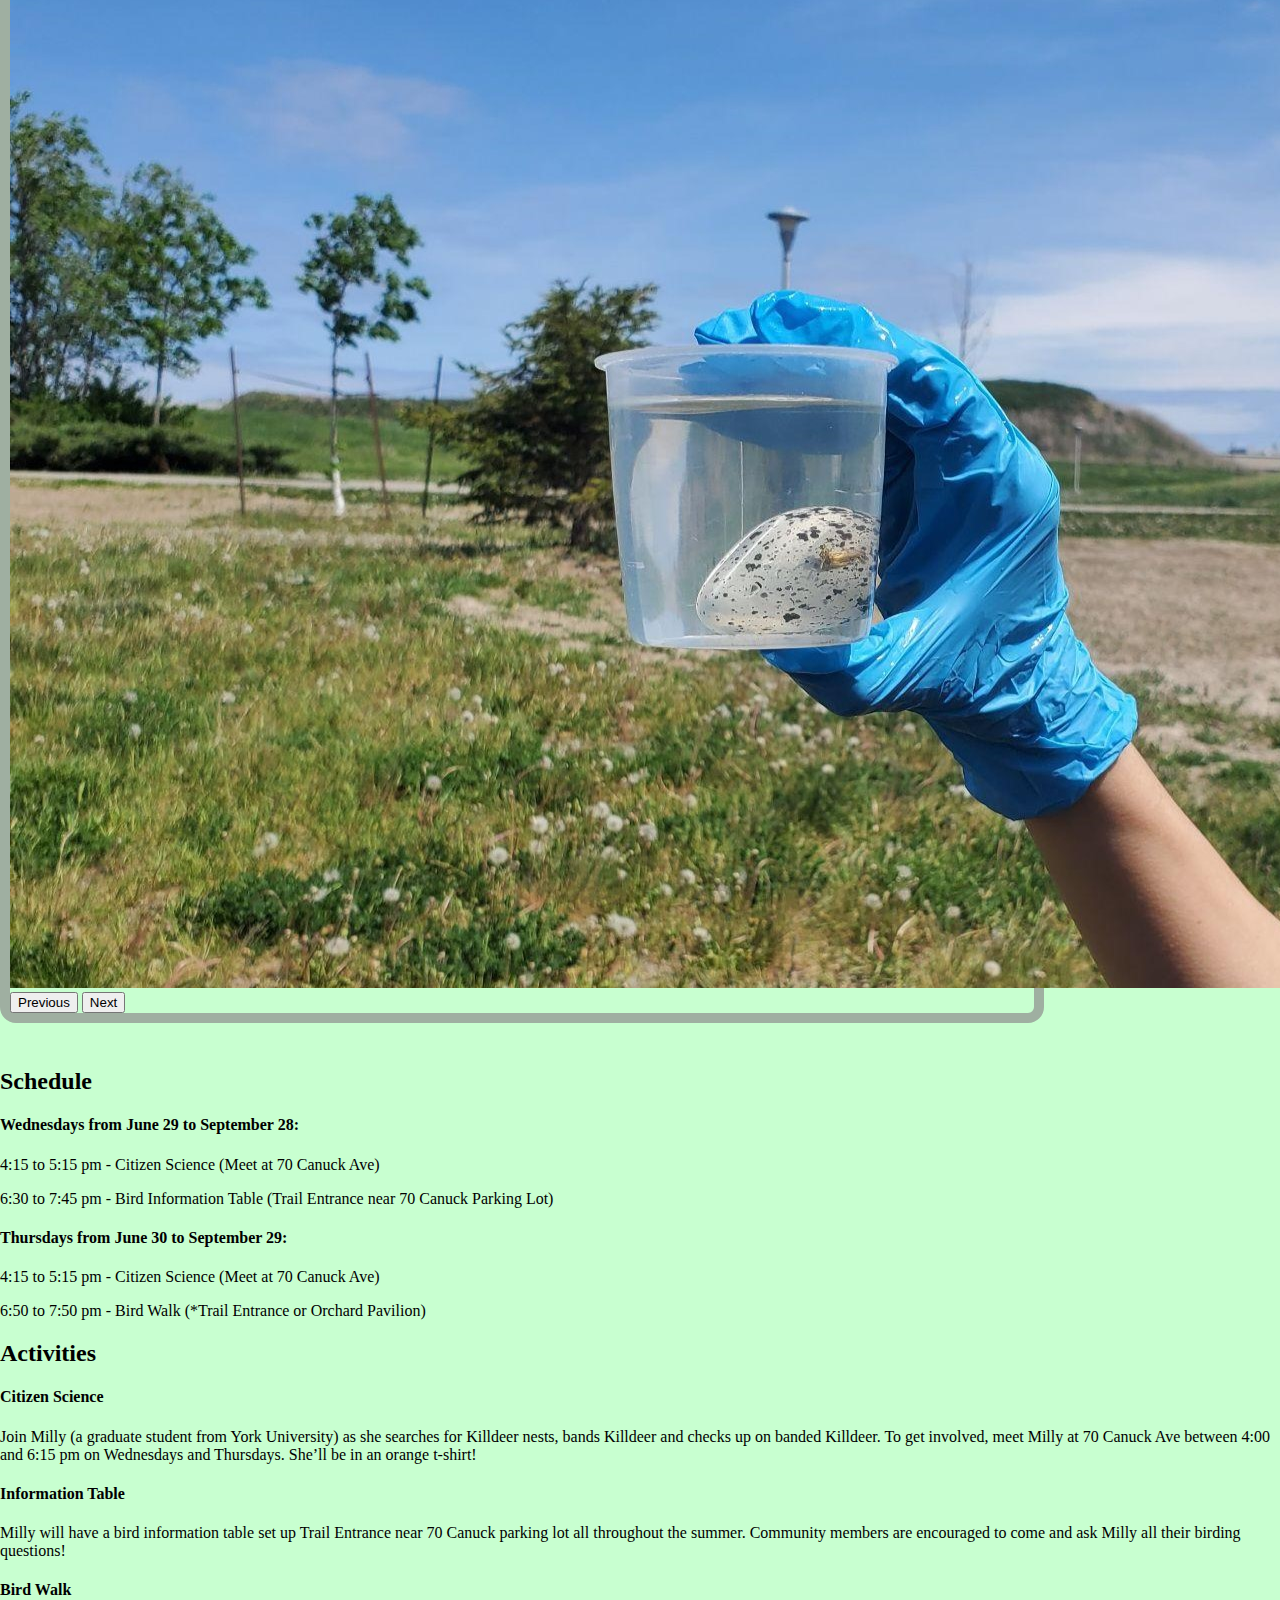
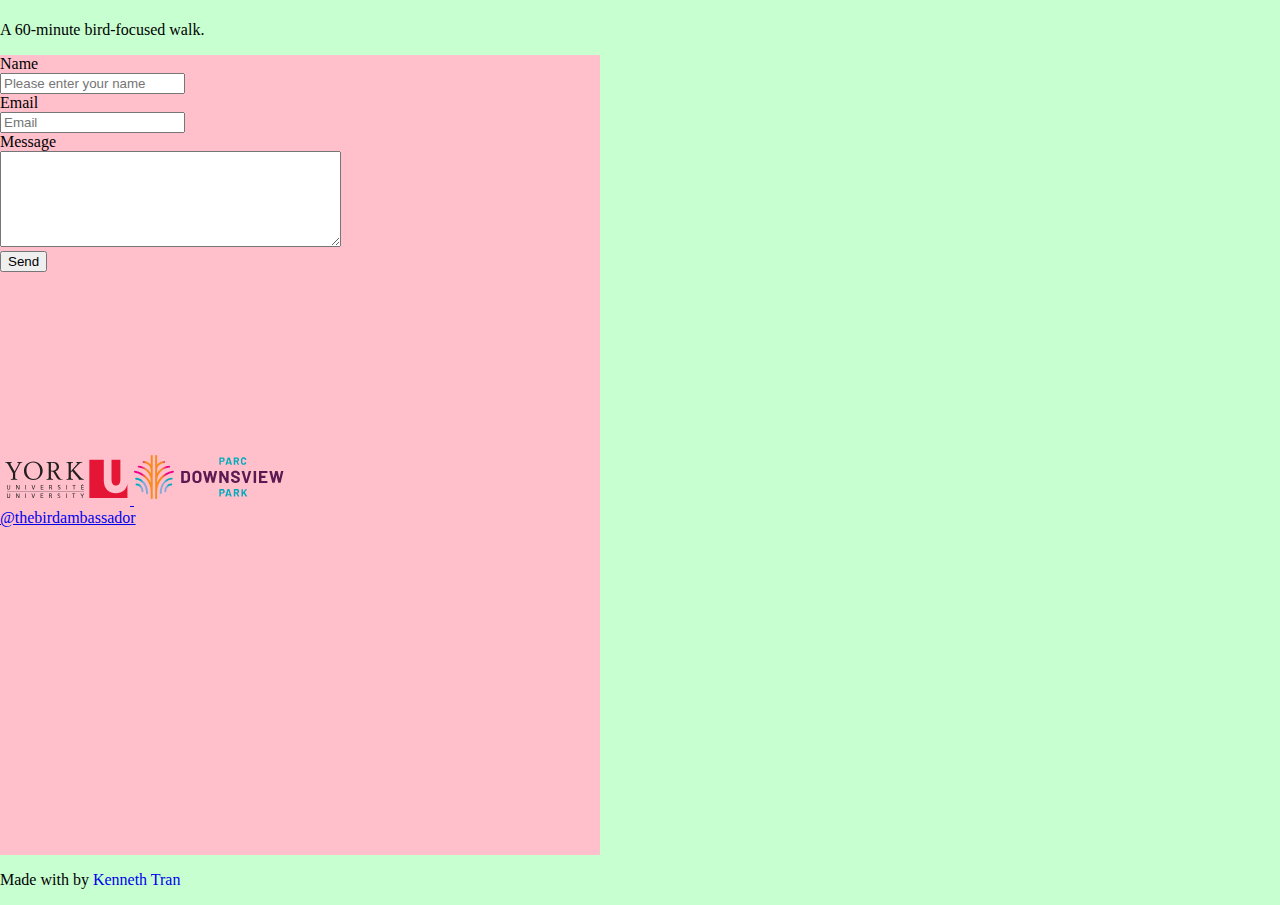
==== commit df658f8c: "Add centered section titles" ====
--- a/index.html
+++ b/index.html
@@ -210,14 +210,15 @@
     <!-- Schedule -->
     <!-------------->
     <div class="container schedule">
-      <h3>Wednesdays from June 29 to September 28:</h3>
+      <h2 class="text-center">Schedule</h2>
+      <h4>Wednesdays from June 29 to September 28:</h4>
       <p>4:15 to 5:15 pm - Citizen Science (Meet at 70 Canuck Ave)</p>
       <p>
         6:30 to 7:45 pm - Bird Information Table (Trail Entrance near 70 Canuck
         Parking Lot)
       </p>
 
-      <h3>Thursdays from June 30 to September 29:</h3>
+      <h4>Thursdays from June 30 to September 29:</h4>
       <p>4:15 to 5:15 pm - Citizen Science (Meet at 70 Canuck Ave)</p>
       <p>6:50 to 7:50 pm - Bird Walk (*Trail Entrance or Orchard Pavilion)</p>
     </div>
@@ -226,20 +227,21 @@
     <!-- Activities -->
     <!---------------->
     <div class="container activities">
-      <h3>Citizen Science</h3>
+      <h2 class="text-center">Activities</h2>
+      <h4>Citizen Science</h4>
       <p>
         Join Milly (a graduate student from York University) as she searches for
         Killdeer nests, bands Killdeer and checks up on banded Killdeer. To get
         involved, meet Milly at 70 Canuck Ave between 4:00 and 6:15 pm on
         Wednesdays and Thursdays. She’ll be in an orange t-shirt!
       </p>
-      <h3>Information Table</h3>
+      <h4>Information Table</h4>
       <p>
         Milly will have a bird information table set up Trail Entrance near 70
         Canuck parking lot all throughout the summer. Community members are
         encouraged to come and ask Milly all their birding questions!
       </p>
-      <h3>Bird Walk</h3>
+      <h4>Bird Walk</h4>
       <p>A 60-minute bird-focused walk.</p>
     </div>
 
@@ -247,7 +249,7 @@
     <!-- Footer -->
     <!------------>
     <footer class="py-3 my-4">
-      <div class="container d-flex justify-content-around">
+      <div class="container d-flex flex-wrap justify-content-around">
         <!-- Contact Form -->
         <div style="height: 400px; width: 600px; background-color: pink">
           <div class="container row justify-content-around py-2 my-2">
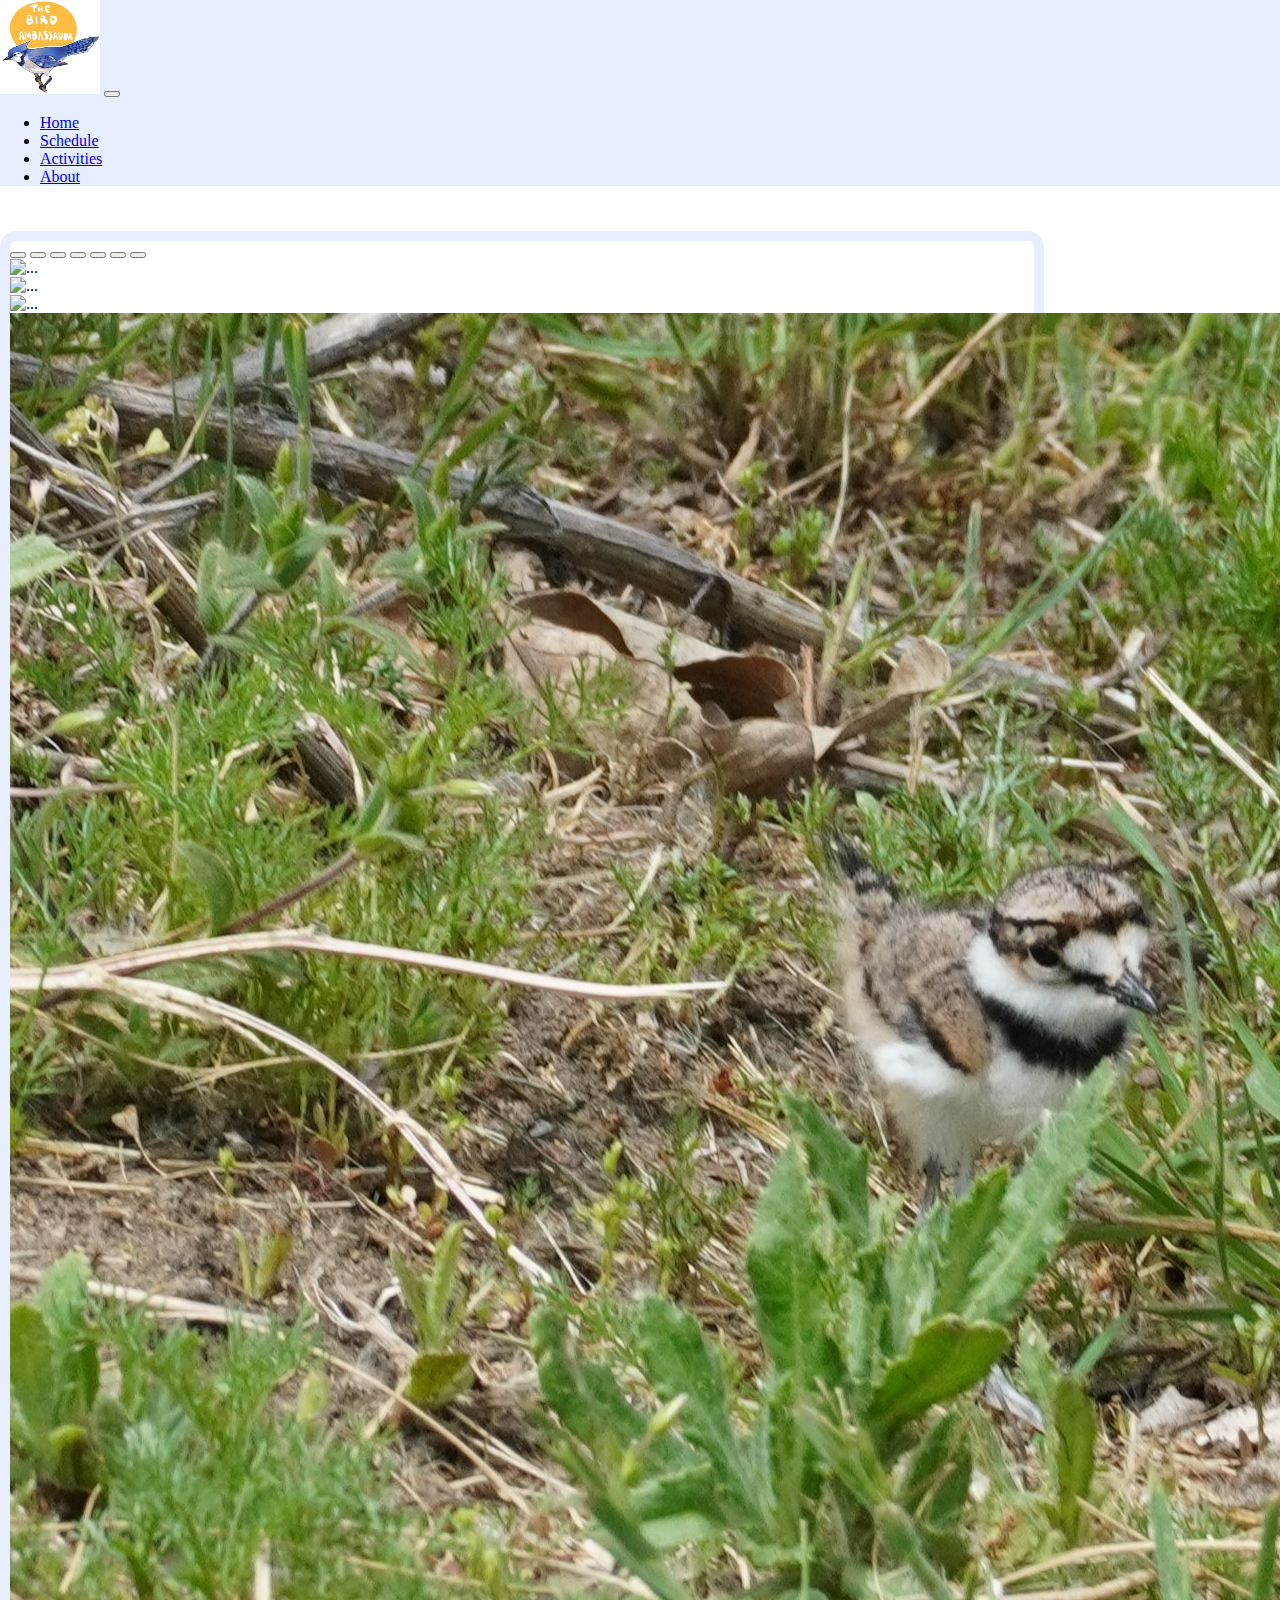
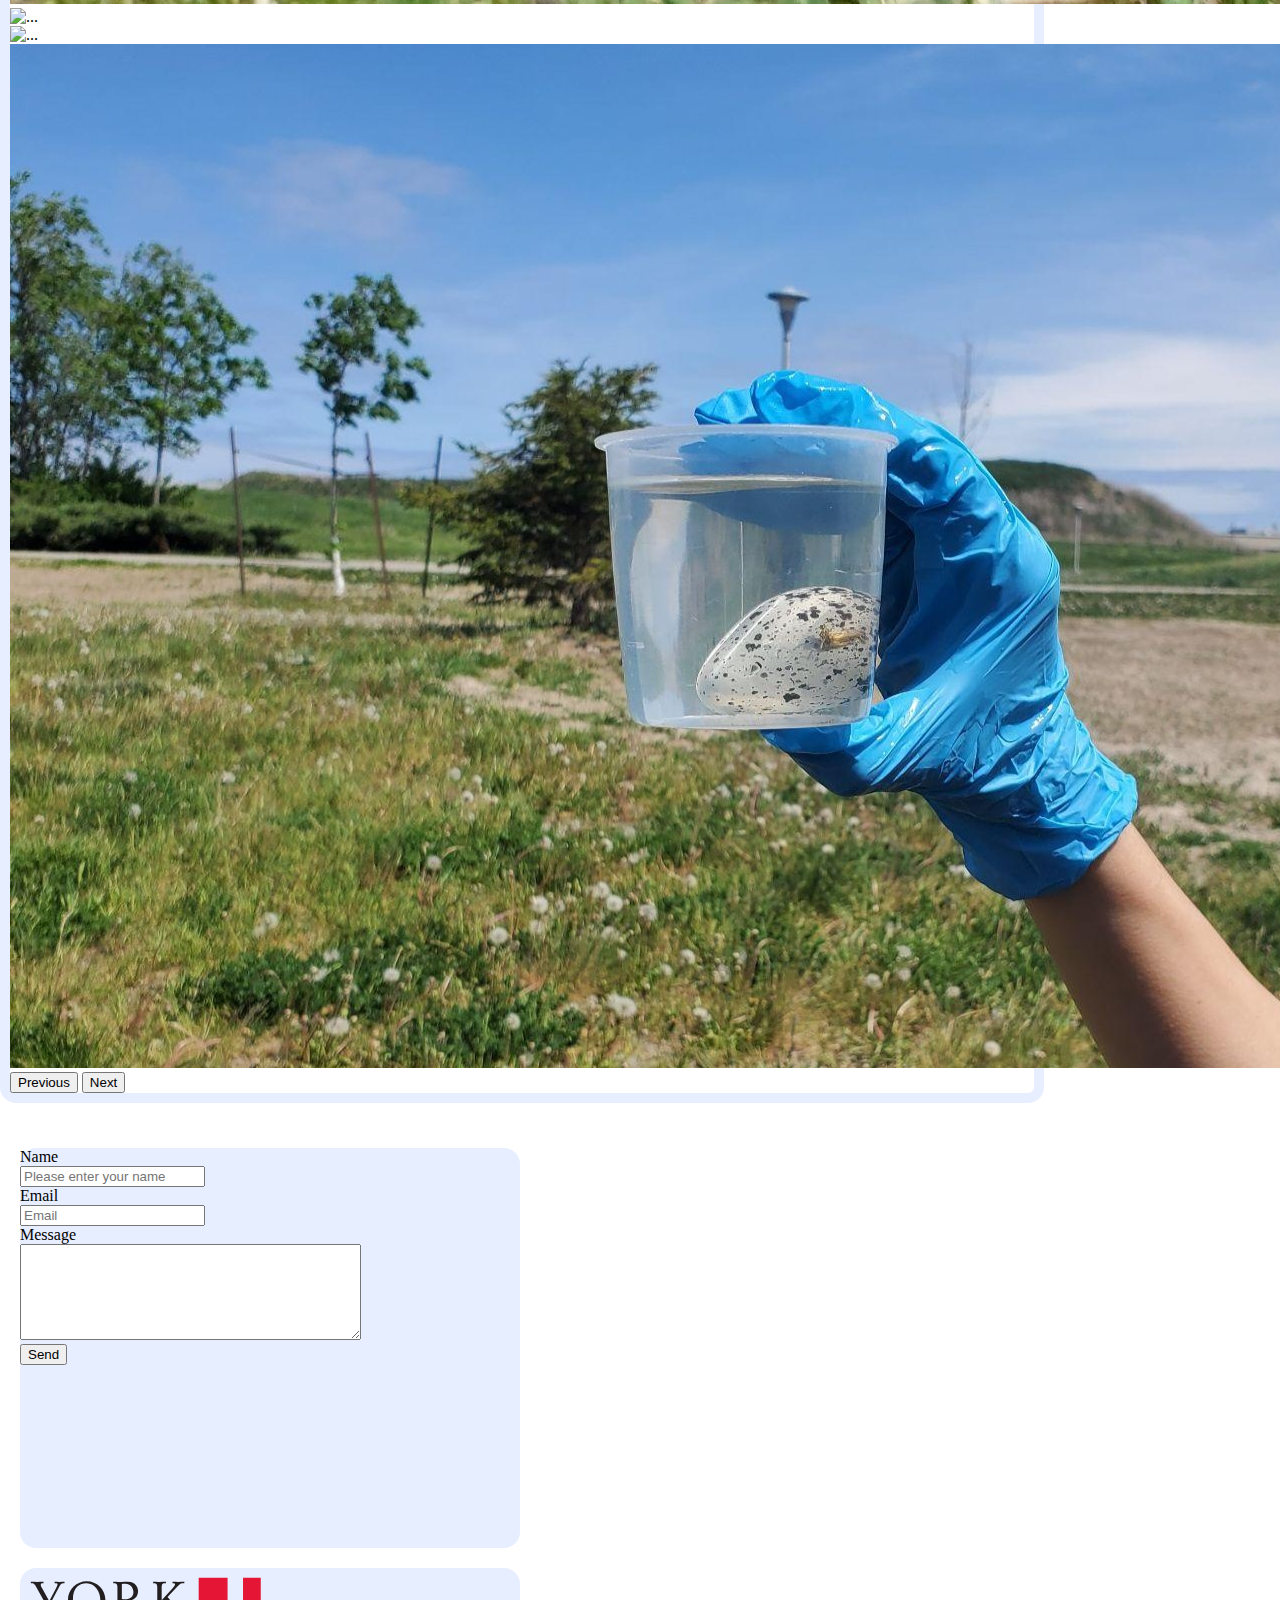
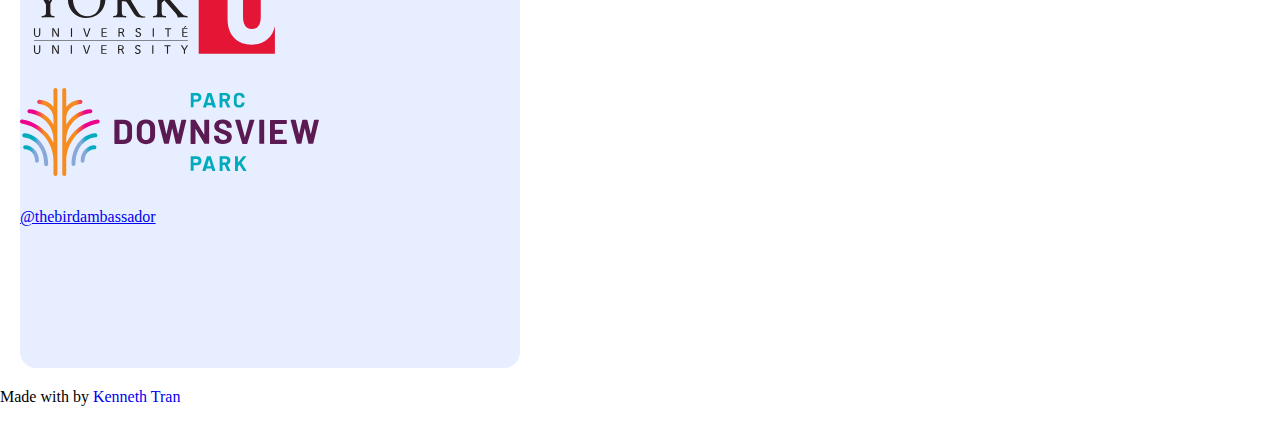
==== commit e1c420a7: "Add logo" ====
--- a/index.html
+++ b/index.html
@@ -33,7 +33,9 @@
     <header class="header-container">
       <nav class="navbar navbar-expand-lg bg-light">
         <div class="container-fluid">
-          <a class="navbar-brand" href="#">The Bird Ambassador</a>
+          <a class="navbar-brand" href="#"
+            ><img class="logo-img" src="imgs/bird_ambassador_logo.jpeg" alt=""
+          /></a>
           <button
             class="navbar-toggler"
             type="button"
@@ -51,13 +53,13 @@
                 <a class="nav-link active" aria-current="page" href="#">Home</a>
               </li>
               <li class="nav-item">
-                <a class="nav-link" href="#">Schedule</a>
+                <a class="nav-link" href="Pages/schedule.html">Schedule</a>
               </li>
               <li class="nav-item">
-                <a class="nav-link" href="#">Activities</a>
+                <a class="nav-link" href="Pages/activities.html">Activities</a>
               </li>
               <li class="nav-item">
-                <a class="nav-link" href="#">Updates</a>
+                <a class="nav-link" href="Pages/about.html">About</a>
               </li>
             </ul>
           </div>
@@ -206,132 +208,126 @@
       </div>
     </div>
 
-    <!-------------->
-    <!-- Schedule -->
-    <!-------------->
-    <div class="container schedule">
-      <h2 class="text-center">Schedule</h2>
-      <h4>Wednesdays from June 29 to September 28:</h4>
-      <p>4:15 to 5:15 pm - Citizen Science (Meet at 70 Canuck Ave)</p>
-      <p>
-        6:30 to 7:45 pm - Bird Information Table (Trail Entrance near 70 Canuck
-        Parking Lot)
-      </p>
-
-      <h4>Thursdays from June 30 to September 29:</h4>
-      <p>4:15 to 5:15 pm - Citizen Science (Meet at 70 Canuck Ave)</p>
-      <p>6:50 to 7:50 pm - Bird Walk (*Trail Entrance or Orchard Pavilion)</p>
-    </div>
-
-    <!---------------->
-    <!-- Activities -->
-    <!---------------->
-    <div class="container activities">
-      <h2 class="text-center">Activities</h2>
-      <h4>Citizen Science</h4>
-      <p>
-        Join Milly (a graduate student from York University) as she searches for
-        Killdeer nests, bands Killdeer and checks up on banded Killdeer. To get
-        involved, meet Milly at 70 Canuck Ave between 4:00 and 6:15 pm on
-        Wednesdays and Thursdays. She’ll be in an orange t-shirt!
-      </p>
-      <h4>Information Table</h4>
-      <p>
-        Milly will have a bird information table set up Trail Entrance near 70
-        Canuck parking lot all throughout the summer. Community members are
-        encouraged to come and ask Milly all their birding questions!
-      </p>
-      <h4>Bird Walk</h4>
-      <p>A 60-minute bird-focused walk.</p>
-    </div>
-
     <!------------>
     <!-- Footer -->
     <!------------>
     <footer class="py-3 my-4">
       <div class="container d-flex flex-wrap justify-content-around">
         <!-- Contact Form -->
-        <div style="height: 400px; width: 600px; background-color: pink">
+        <div class="footer-boxes">
           <div class="container row justify-content-around py-2 my-2">
-            <form
-              method="post"
-              action="https://forms.un-static.com/forms/YOUR_ENDPOINT_REFERENCE"
-            >
-              <div class="form-group row">
-                <label for="inputName" class="col-sm-2 col-form-label"
-                  >Name</label
-                >
+            <form action="https://api.staticforms.xyz/submit" method="post">
+              <!-- Replace with accessKey sent to your email -->
+              <input
+                type="hidden"
+                name="accessKey"
+                value="948fb7a4-3fff-4682-abc0-f571ffcc0973"
+              />
+              <!-- Name -->
+              <div class="form-group row mx-2 my-4">
+                <label for="name" class="col-sm-2 col-form-label">Name</label>
                 <div class="col-sm-10">
                   <input
                     type="text"
+                    name="name"
                     class="form-control"
-                    id="inputName"
+                    id="name"
                     placeholder="Please enter your name"
                   />
                 </div>
               </div>
-              <div class="form-group row">
-                <label for="inputEmail" class="col-sm-2 col-form-label"
-                  >Email</label
-                >
+
+              <!-- Spam Protection -->
+              <input type="text" name="honeypot" style="display: none" />
+
+              <!-- Email -->
+              <div class="form-group row mx-2 my-4">
+                <label for="email" class="col-sm-2 col-form-label">Email</label>
                 <div class="col-sm-10">
                   <input
                     type="email"
+                    name="email"
                     class="form-control"
-                    id="inputEmail"
                     placeholder="Email"
                   />
                 </div>
               </div>
-              <div class="form-group row">
-                <label for="inputMessage" class="col-sm-2 col-form-label"
+
+              <!-- Optional -->
+              <div class="form-group row mx-2 my-4">
+                <label for="message" class="col-sm-2 col-form-label"
                   >Message</label
                 >
                 <div class="col-sm-10">
                   <textarea
-                    name="inputMessage"
+                    name="message"
                     cols="40"
                     rows="6"
                     class="form-control"
                   ></textarea>
                 </div>
               </div>
-              <div class="form-group row">
-                <div class="col-sm-10">
-                  <button type="submit" class="btn btn-primary">Send</button>
-                </div>
+
+              <!-- Specify @ as reply to value if you want it to be customers email -->
+              <input type="hidden" name="replyTo" value="@" />
+
+              <!-- Redirect after submission -->
+              <input
+                type="hidden"
+                name="redirectTo"
+                value="https://tran-kenneth.github.io/bird-ambassador/"
+              />
+              <!-- Optional -->
+              <div class="form-group row mx-2 my-4 px-3">
+                <input
+                  type="submit"
+                  value="Send"
+                  class="btn btn-primary btn-block"
+                />
               </div>
             </form>
           </div>
         </div>
 
         <!-- Footer Information -->
-        <div style="height: 400px; width: 600px; background-color: pink">
-          <!-- Logos -->
-          <div class="row justify-content-around py-2 my-2">
+        <div class="footer-boxes justify-content-around">
+          <div class="form-group row mx-2 my-5 text-center">
             <!-- York University logo -->
-            <a href="#" class="york-logo text-muted">
-              <img src="imgs/Logo_York_University.svg" alt="" />
-            </a>
-
-            <!-- Downsview Park logo -->
-            <a href="#" class="downsview-park-logo text-muted">
-              <img src="imgs/downsview_park_logo.svg" alt="" />
-            </a>
+            <p>
+              <a
+                href="https://www.glendon.yorku.ca/mckinnonlab/"
+                class="york-logo text-muted"
+              >
+                <img src="imgs/Logo_York_University.svg" alt="" />
+              </a>
+            </p>
+          </div>
+
+          <!-- Downsview Park logo -->
+          <div class="form-group row mx-2 my-5 text-center">
+            <!-- York University logo -->
+            <p>
+              <a
+                href="https://downsviewpark.ca/events/bird-ambassador-program"
+                class="downsview-park-logo text-muted"
+              >
+                <img src="imgs/downsview_park_logo.svg" alt="" />
+              </a>
+            </p>
           </div>
 
           <!-- Instagram information -->
-          <div class="row">
-            <div class="text-center">
-              <a href="#" class="text-muted"
-                ><i class="fa-brands fa-instagram"></i> @thebirdambassador</a
-              >
-            </div>
+          <div class="form-group row mx-2 my-5 text-center">
+            <a
+              href="https://www.instagram.com/thebirdambassador/"
+              class="text-muted"
+              ><i class="fa-brands fa-instagram"></i> @thebirdambassador</a
+            >
           </div>
         </div>
       </div>
       <!-- Made by information in footer -->
-      <div class="justify-content-center">
+      <div class="justify-content-center py-2 my-2">
         <p class="text-center text-muted">
           Made with <i class="fa-solid fa-heart"></i> by
           <a class="made-by text-muted" href="https://github.com/tran-kenneth"
--- a/styles.css
+++ b/styles.css
@@ -1,16 +1,3 @@
-/*Color Palettes
-*/
-
-.set1 {
-  color: #a4243b #d8c99b #d8973c #bd632f #273e47;
-}
-.set2 {
-  color: #002400 #273b09 #58641d #7b904b #dbd2e0;
-}
-.set3 {
-  color: #585123 #eec170 #f2a65a #f58549 #772f1a;
-}
-
 :root {
   --light-green-palette: #c8ffd0;
   --dark-green-palette: #536255;
@@ -22,7 +9,7 @@
 body {
   padding: 0 !important;
   margin: 0;
-  background-color: var(--light-green-palette);
+  background-color: white;
 }
 
 .navbar {
@@ -34,7 +21,7 @@
   margin-top: 5vh;
   margin-bottom: 5vh;
   width: 80vw;
-  border: 10px solid var(--green-grey-palette);
+  border: 10px solid var(--light-blue-palette);
   border-radius: 16px;
 }
 
@@ -48,23 +35,26 @@
   padding: 0;
 }
 
-/*.carousel-item {
-  width: 900px;
-  height: 600px;
-}*/
-
-/*body {
-  background-color: rgb(221, 255, 244);
-}*/
-
-.york-logo {
-  width: 150px;
-}
-
-.downsview-park-logo {
-  width: 170px;
+.footer-boxes {
+  min-height: 400px;
+  width: 500px;
+  margin: 20px;
+  background-color: var(--light-blue-palette);
+  border-radius: 16px;
 }
 
 .made-by {
   text-decoration: none;
 }
+
+.about img {
+  max-width: 500px;
+  height: auto;
+  border: 10px solid var(--light-blue-palette);
+  border-radius: 16px;
+}
+
+.logo-img {
+  height: auto;
+  width: 100px;
+}
